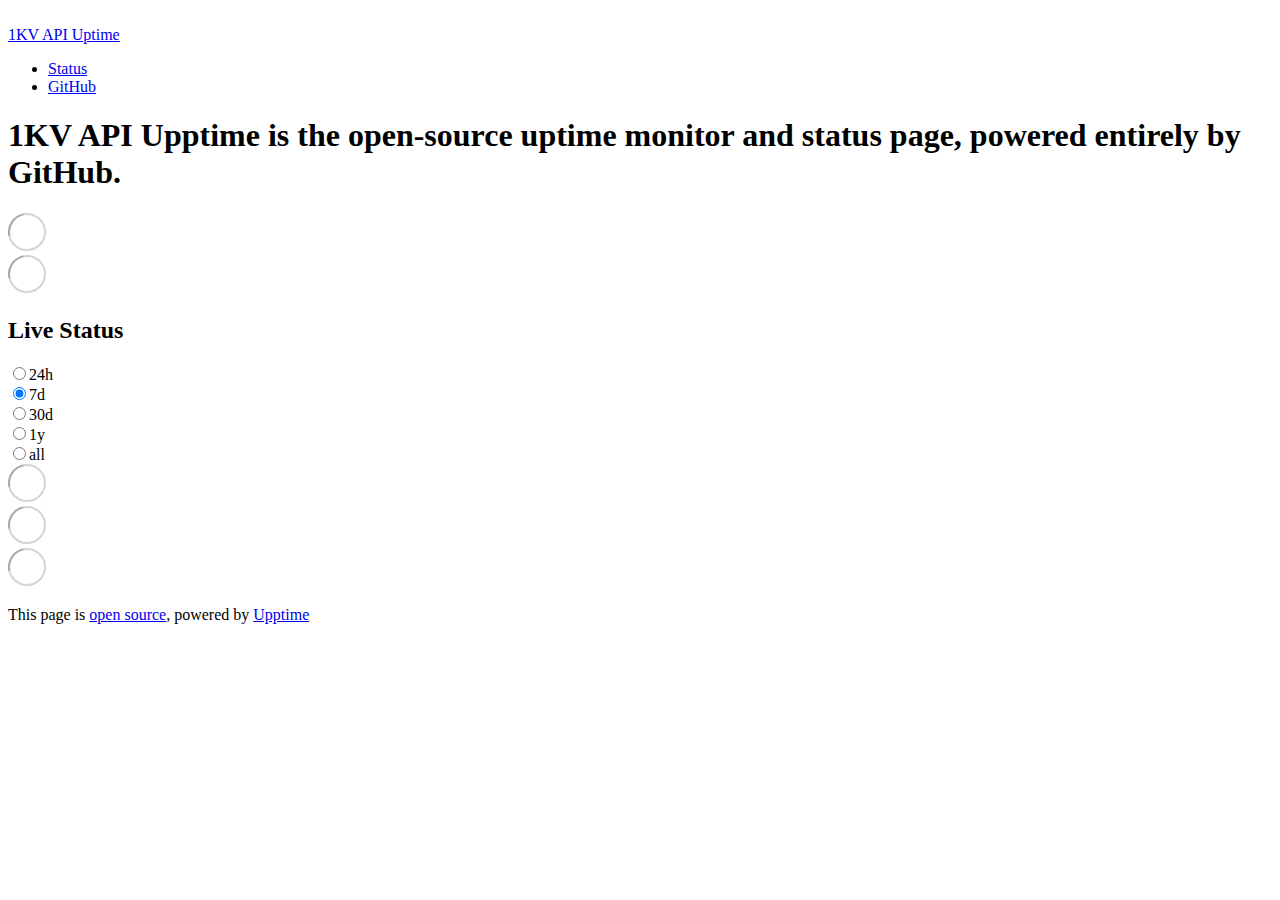
==== index.html @ 302261a5 "deploy: d3af5860ce8802b0d81b094ea4a8418383f5a706" ====
<!DOCTYPE html> <html lang=en> <head> <meta charset=utf-8> <meta content="width=device-width,initial-scale=1" name=viewport> <meta content=#333333 name=theme-color> <base href=/1KV_API/ > <link href=manifest.json rel=manifest crossorigin=use-credentials> <script>__SAPPER__={baseUrl:"/1KV_API",preloaded:[void 0,{}]};if('serviceWorker' in navigator)navigator.serviceWorker.register('/1KV_API/service-worker.js');(function(){try{eval("async function x(){}");var main="/1KV_API/client/client.c6a383c7.js"}catch(e){main="/1KV_API/client/legacy/client.73524158.js"};var s=document.createElement("script");try{new Function("if(0)import('')")();s.src=main;s.type="module";s.crossOrigin="use-credentials";}catch(e){s.src="/1KV_API/client/shimport@2.0.5.js";s.setAttribute("data-main",main);}document.head.appendChild(s);}());</script> <link href=client/client-04be1abb.css rel=stylesheet><link href=client/createOctokit-865318f3.css rel=stylesheet><link href=client/index-5f8caab7.css rel=stylesheet> <title>1KV API Uptime</title><link href=https://github.com/ccris02/1KV_API/blob/master/assets/custom-theme.css rel=stylesheet data-svelte=svelte-ri9y7q><link href=https://ccris02.github.io/1KV_API/global.css rel=stylesheet data-svelte=svelte-ri9y7q><link href=https://raw.githubusercontent.com/koj-co/upptime/master/assets/icon.svg rel=icon data-svelte=svelte-ri9y7q type=image/svg><link href=/logo-192.png rel=icon data-svelte=svelte-ri9y7q type=image/png> <link href=/1KV_API/client/client.c6a383c7.js rel=modulepreload as=script crossorigin=use-credentials><link href=/1KV_API/client/client-04be1abb.css rel=preload as=style><link href=/1KV_API/client/index.8f8a0c1b.js rel=modulepreload as=script crossorigin=use-credentials><link href=/1KV_API/client/createOctokit.52f9c322.js rel=modulepreload as=script crossorigin=use-credentials><link href=/1KV_API/client/inject_styles.803b7e80.js rel=modulepreload as=script crossorigin=use-credentials><link href=/1KV_API/client/createOctokit-865318f3.css rel=preload as=style><link href=/1KV_API/client/index-5f8caab7.css rel=preload as=style></head> <body> <div id=sapper> <nav class=svelte-a08hsz><div class="svelte-a08hsz container"><div><a href=https://ccris02.github.io/1KV_API class="svelte-a08hsz logo"><img alt="" class=svelte-a08hsz src=https://github.com/ccris02/1KV_API/blob/master/assets/VegasLifeLight.jpg> <div>1KV API Uptime</div></a></div> <ul class=svelte-a08hsz><li><a href=/1KV_API class=svelte-a08hsz>Status</a> <li><a href=https://github.com/ccris02/1KV_API class=svelte-a08hsz>GitHub</a> </li> </ul></div> </nav> <main class=container> <header class=svelte-ngkazm><h1><strong>1KV API Upptime</strong> is the open-source uptime monitor and status page, powered entirely by GitHub.</h1> </header> <section class=svelte-8lnl4f><div class="svelte-68jxue loading"><svg class=svelte-68jxue height=38 stroke=#aaa width=38 xmlns=http://www.w3.org/2000/svg><g fill=none fill-rule=evenodd><g stroke-width=2 transform="translate(1 1)"><circle cx=18 cy=18 r=18 stroke-opacity=.5></circle><path d="M36 18c0-9.94-8.06-18-18-18"><animateTransform attributeName=transform dur=1s from="0 18 18" repeatCount=indefinite to="360 18 18" type=rotate></animateTransform></path></g></g></svg></div> </section> <section class=svelte-8lnl4f><div class="svelte-68jxue loading"><svg class=svelte-68jxue height=38 stroke=#aaa width=38 xmlns=http://www.w3.org/2000/svg><g fill=none fill-rule=evenodd><g stroke-width=2 transform="translate(1 1)"><circle cx=18 cy=18 r=18 stroke-opacity=.5></circle><path d="M36 18c0-9.94-8.06-18-18-18"><animateTransform attributeName=transform dur=1s from="0 18 18" repeatCount=indefinite to="360 18 18" type=rotate></animateTransform></path></g></g></svg></div> </section> <div class="svelte-14gfn20 f changed"><h2>Live Status</h2> <form class="svelte-14gfn20 f r"><div><input class=svelte-14gfn20 id=data_day name=d type=radio value=day><label class=svelte-14gfn20 for=data_day>24h</label></div> <div><input class=svelte-14gfn20 id=data_week name=d type=radio value=week checked><label class=svelte-14gfn20 for=data_week>7d</label></div> <div><input class=svelte-14gfn20 id=data_month name=d type=radio value=month><label class=svelte-14gfn20 for=data_month>30d</label></div> <div><input class=svelte-14gfn20 id=data_year name=d type=radio value=year><label class=svelte-14gfn20 for=data_year>1y</label></div> <div><input class=svelte-14gfn20 id=data_all name=d type=radio value=all><label class=svelte-14gfn20 for=data_all>all</label></div></form></div> <section class="svelte-14gfn20 live-status"><div class="svelte-68jxue loading"><svg class=svelte-68jxue height=38 stroke=#aaa width=38 xmlns=http://www.w3.org/2000/svg><g fill=none fill-rule=evenodd><g stroke-width=2 transform="translate(1 1)"><circle cx=18 cy=18 r=18 stroke-opacity=.5></circle><path d="M36 18c0-9.94-8.06-18-18-18"><animateTransform attributeName=transform dur=1s from="0 18 18" repeatCount=indefinite to="360 18 18" type=rotate></animateTransform></path></g></g></svg></div> </section> <section><div class="svelte-68jxue loading"><svg class=svelte-68jxue height=38 stroke=#aaa width=38 xmlns=http://www.w3.org/2000/svg><g fill=none fill-rule=evenodd><g stroke-width=2 transform="translate(1 1)"><circle cx=18 cy=18 r=18 stroke-opacity=.5></circle><path d="M36 18c0-9.94-8.06-18-18-18"><animateTransform attributeName=transform dur=1s from="0 18 18" repeatCount=indefinite to="360 18 18" type=rotate></animateTransform></path></g></g></svg></div> </section> <section><div class="svelte-68jxue loading"><svg class=svelte-68jxue height=38 stroke=#aaa width=38 xmlns=http://www.w3.org/2000/svg><g fill=none fill-rule=evenodd><g stroke-width=2 transform="translate(1 1)"><circle cx=18 cy=18 r=18 stroke-opacity=.5></circle><path d="M36 18c0-9.94-8.06-18-18-18"><animateTransform attributeName=transform dur=1s from="0 18 18" repeatCount=indefinite to="360 18 18" type=rotate></animateTransform></path></g></g></svg></div></section></main> <footer class=svelte-jbr799><p>This page is <a href=https://github.com/ccris02/1KV_API>open source</a>, powered by <a href=https://upptime.js.org>Upptime</a></p> </footer></div> <script> try {
        if (typeof window !== "undefined" && window.navigator && navigator.serviceWorker) {
          navigator.serviceWorker.getRegistrations().then(function (registrations) {
            for (let registration of registrations) {
              registration.unregister();
            }
          });
        }
        if (typeof window !== "undefined" && "caches" in window) {
          caches.keys().then(function (keyList) {
            return Promise.all(
              keyList.map(function (key) {
                return caches.delete(key);
              })
            );
          });
        }
      } catch (error) {} </script>
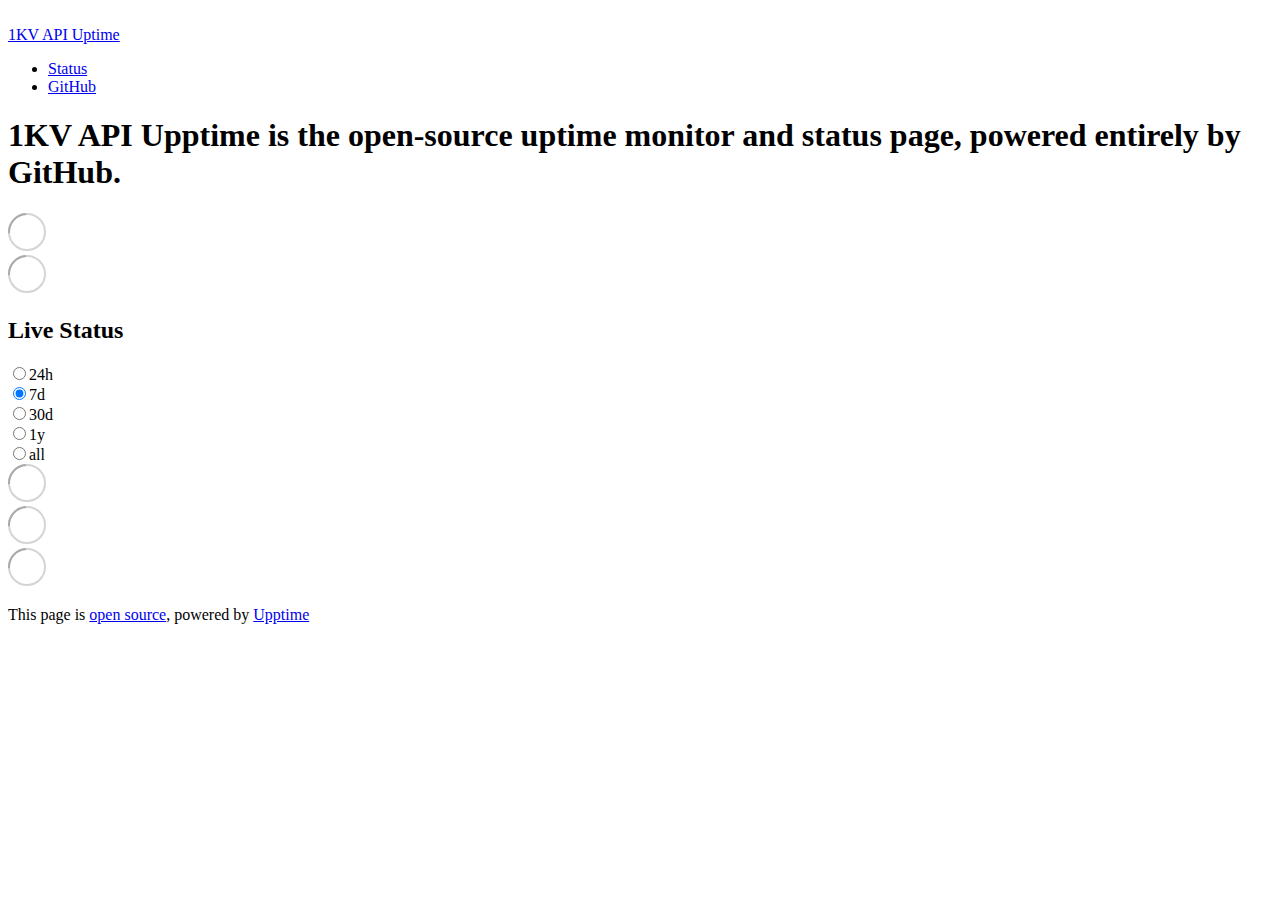
==== commit f1c07793: "deploy: 2de7457a934070a178d5dc6861db85f9eaec76ac" ====
--- a/index.html
+++ b/index.html
@@ -1,4 +1,4 @@
-<!DOCTYPE html> <html lang=en> <head> <meta charset=utf-8> <meta content="width=device-width,initial-scale=1" name=viewport> <meta content=#333333 name=theme-color> <base href=/1KV_API/ > <link href=manifest.json rel=manifest crossorigin=use-credentials> <script>__SAPPER__={baseUrl:"/1KV_API",preloaded:[void 0,{}]};if('serviceWorker' in navigator)navigator.serviceWorker.register('/1KV_API/service-worker.js');(function(){try{eval("async function x(){}");var main="/1KV_API/client/client.c6a383c7.js"}catch(e){main="/1KV_API/client/legacy/client.73524158.js"};var s=document.createElement("script");try{new Function("if(0)import('')")();s.src=main;s.type="module";s.crossOrigin="use-credentials";}catch(e){s.src="/1KV_API/client/shimport@2.0.5.js";s.setAttribute("data-main",main);}document.head.appendChild(s);}());</script> <link href=client/client-04be1abb.css rel=stylesheet><link href=client/createOctokit-865318f3.css rel=stylesheet><link href=client/index-5f8caab7.css rel=stylesheet> <title>1KV API Uptime</title><link href=https://github.com/ccris02/1KV_API/blob/master/assets/custom-theme.css rel=stylesheet data-svelte=svelte-ri9y7q><link href=https://ccris02.github.io/1KV_API/global.css rel=stylesheet data-svelte=svelte-ri9y7q><link href=https://raw.githubusercontent.com/koj-co/upptime/master/assets/icon.svg rel=icon data-svelte=svelte-ri9y7q type=image/svg><link href=/logo-192.png rel=icon data-svelte=svelte-ri9y7q type=image/png> <link href=/1KV_API/client/client.c6a383c7.js rel=modulepreload as=script crossorigin=use-credentials><link href=/1KV_API/client/client-04be1abb.css rel=preload as=style><link href=/1KV_API/client/index.8f8a0c1b.js rel=modulepreload as=script crossorigin=use-credentials><link href=/1KV_API/client/createOctokit.52f9c322.js rel=modulepreload as=script crossorigin=use-credentials><link href=/1KV_API/client/inject_styles.803b7e80.js rel=modulepreload as=script crossorigin=use-credentials><link href=/1KV_API/client/createOctokit-865318f3.css rel=preload as=style><link href=/1KV_API/client/index-5f8caab7.css rel=preload as=style></head> <body> <div id=sapper> <nav class=svelte-a08hsz><div class="svelte-a08hsz container"><div><a href=https://ccris02.github.io/1KV_API class="svelte-a08hsz logo"><img alt="" class=svelte-a08hsz src=https://github.com/ccris02/1KV_API/blob/master/assets/VegasLifeLight.jpg> <div>1KV API Uptime</div></a></div> <ul class=svelte-a08hsz><li><a href=/1KV_API class=svelte-a08hsz>Status</a> <li><a href=https://github.com/ccris02/1KV_API class=svelte-a08hsz>GitHub</a> </li> </ul></div> </nav> <main class=container> <header class=svelte-ngkazm><h1><strong>1KV API Upptime</strong> is the open-source uptime monitor and status page, powered entirely by GitHub.</h1> </header> <section class=svelte-8lnl4f><div class="svelte-68jxue loading"><svg class=svelte-68jxue height=38 stroke=#aaa width=38 xmlns=http://www.w3.org/2000/svg><g fill=none fill-rule=evenodd><g stroke-width=2 transform="translate(1 1)"><circle cx=18 cy=18 r=18 stroke-opacity=.5></circle><path d="M36 18c0-9.94-8.06-18-18-18"><animateTransform attributeName=transform dur=1s from="0 18 18" repeatCount=indefinite to="360 18 18" type=rotate></animateTransform></path></g></g></svg></div> </section> <section class=svelte-8lnl4f><div class="svelte-68jxue loading"><svg class=svelte-68jxue height=38 stroke=#aaa width=38 xmlns=http://www.w3.org/2000/svg><g fill=none fill-rule=evenodd><g stroke-width=2 transform="translate(1 1)"><circle cx=18 cy=18 r=18 stroke-opacity=.5></circle><path d="M36 18c0-9.94-8.06-18-18-18"><animateTransform attributeName=transform dur=1s from="0 18 18" repeatCount=indefinite to="360 18 18" type=rotate></animateTransform></path></g></g></svg></div> </section> <div class="svelte-14gfn20 f changed"><h2>Live Status</h2> <form class="svelte-14gfn20 f r"><div><input class=svelte-14gfn20 id=data_day name=d type=radio value=day><label class=svelte-14gfn20 for=data_day>24h</label></div> <div><input class=svelte-14gfn20 id=data_week name=d type=radio value=week checked><label class=svelte-14gfn20 for=data_week>7d</label></div> <div><input class=svelte-14gfn20 id=data_month name=d type=radio value=month><label class=svelte-14gfn20 for=data_month>30d</label></div> <div><input class=svelte-14gfn20 id=data_year name=d type=radio value=year><label class=svelte-14gfn20 for=data_year>1y</label></div> <div><input class=svelte-14gfn20 id=data_all name=d type=radio value=all><label class=svelte-14gfn20 for=data_all>all</label></div></form></div> <section class="svelte-14gfn20 live-status"><div class="svelte-68jxue loading"><svg class=svelte-68jxue height=38 stroke=#aaa width=38 xmlns=http://www.w3.org/2000/svg><g fill=none fill-rule=evenodd><g stroke-width=2 transform="translate(1 1)"><circle cx=18 cy=18 r=18 stroke-opacity=.5></circle><path d="M36 18c0-9.94-8.06-18-18-18"><animateTransform attributeName=transform dur=1s from="0 18 18" repeatCount=indefinite to="360 18 18" type=rotate></animateTransform></path></g></g></svg></div> </section> <section><div class="svelte-68jxue loading"><svg class=svelte-68jxue height=38 stroke=#aaa width=38 xmlns=http://www.w3.org/2000/svg><g fill=none fill-rule=evenodd><g stroke-width=2 transform="translate(1 1)"><circle cx=18 cy=18 r=18 stroke-opacity=.5></circle><path d="M36 18c0-9.94-8.06-18-18-18"><animateTransform attributeName=transform dur=1s from="0 18 18" repeatCount=indefinite to="360 18 18" type=rotate></animateTransform></path></g></g></svg></div> </section> <section><div class="svelte-68jxue loading"><svg class=svelte-68jxue height=38 stroke=#aaa width=38 xmlns=http://www.w3.org/2000/svg><g fill=none fill-rule=evenodd><g stroke-width=2 transform="translate(1 1)"><circle cx=18 cy=18 r=18 stroke-opacity=.5></circle><path d="M36 18c0-9.94-8.06-18-18-18"><animateTransform attributeName=transform dur=1s from="0 18 18" repeatCount=indefinite to="360 18 18" type=rotate></animateTransform></path></g></g></svg></div></section></main> <footer class=svelte-jbr799><p>This page is <a href=https://github.com/ccris02/1KV_API>open source</a>, powered by <a href=https://upptime.js.org>Upptime</a></p> </footer></div> <script> try {
+<!DOCTYPE html> <html lang=en> <head> <meta charset=utf-8> <meta content="width=device-width,initial-scale=1" name=viewport> <meta content=#333333 name=theme-color> <base href=/1KV_API/ > <link href=manifest.json rel=manifest crossorigin=use-credentials> <script>__SAPPER__={baseUrl:"/1KV_API",preloaded:[void 0,{}]};if('serviceWorker' in navigator)navigator.serviceWorker.register('/1KV_API/service-worker.js');(function(){try{eval("async function x(){}");var main="/1KV_API/client/client.65318401.js"}catch(e){main="/1KV_API/client/legacy/client.8e481419.js"};var s=document.createElement("script");try{new Function("if(0)import('')")();s.src=main;s.type="module";s.crossOrigin="use-credentials";}catch(e){s.src="/1KV_API/client/shimport@2.0.5.js";s.setAttribute("data-main",main);}document.head.appendChild(s);}());</script> <link href=client/client-04be1abb.css rel=stylesheet><link href=client/createOctokit-865318f3.css rel=stylesheet><link href=client/index-5f8caab7.css rel=stylesheet> <title>1KV API Uptime</title><link href=https://github.com/ccris02/1KV_API/blob/master/assets/custom-theme.css rel=stylesheet data-svelte=svelte-ri9y7q><link href=https://ccris02.github.io/1KV_API/global.css rel=stylesheet data-svelte=svelte-ri9y7q><link href=https://raw.githubusercontent.com/koj-co/upptime/master/assets/icon.svg rel=icon data-svelte=svelte-ri9y7q type=image/svg><link href=/logo-192.png rel=icon data-svelte=svelte-ri9y7q type=image/png> <link href=/1KV_API/client/client.65318401.js rel=modulepreload as=script crossorigin=use-credentials><link href=/1KV_API/client/client-04be1abb.css rel=preload as=style><link href=/1KV_API/client/index.6e292504.js rel=modulepreload as=script crossorigin=use-credentials><link href=/1KV_API/client/createOctokit.ecd91160.js rel=modulepreload as=script crossorigin=use-credentials><link href=/1KV_API/client/inject_styles.803b7e80.js rel=modulepreload as=script crossorigin=use-credentials><link href=/1KV_API/client/createOctokit-865318f3.css rel=preload as=style><link href=/1KV_API/client/index-5f8caab7.css rel=preload as=style></head> <body> <div id=sapper> <nav class=svelte-a08hsz><div class="svelte-a08hsz container"><div><a href=https://ccris02.github.io/1KV_API class="svelte-a08hsz logo"><img alt="" class=svelte-a08hsz src=https://github.com/ccris02/1KV_API/blob/master/assets/VegasLifeLight.jpg> <div>1KV API Uptime</div></a></div> <ul class=svelte-a08hsz><li><a href=/1KV_API class=svelte-a08hsz>Status</a> <li><a href=https://github.com/ccris02/1KV_API class=svelte-a08hsz>GitHub</a> </li> </ul></div> </nav> <main class=container> <header class=svelte-ngkazm><h1><strong>1KV API Upptime</strong> is the open-source uptime monitor and status page, powered entirely by GitHub.</h1> </header> <section class=svelte-8lnl4f><div class="svelte-68jxue loading"><svg class=svelte-68jxue height=38 stroke=#aaa width=38 xmlns=http://www.w3.org/2000/svg><g fill=none fill-rule=evenodd><g stroke-width=2 transform="translate(1 1)"><circle cx=18 cy=18 r=18 stroke-opacity=.5></circle><path d="M36 18c0-9.94-8.06-18-18-18"><animateTransform attributeName=transform dur=1s from="0 18 18" repeatCount=indefinite to="360 18 18" type=rotate></animateTransform></path></g></g></svg></div> </section> <section class=svelte-8lnl4f><div class="svelte-68jxue loading"><svg class=svelte-68jxue height=38 stroke=#aaa width=38 xmlns=http://www.w3.org/2000/svg><g fill=none fill-rule=evenodd><g stroke-width=2 transform="translate(1 1)"><circle cx=18 cy=18 r=18 stroke-opacity=.5></circle><path d="M36 18c0-9.94-8.06-18-18-18"><animateTransform attributeName=transform dur=1s from="0 18 18" repeatCount=indefinite to="360 18 18" type=rotate></animateTransform></path></g></g></svg></div> </section> <div class="svelte-14gfn20 f changed"><h2>Live Status</h2> <form class="svelte-14gfn20 f r"><div><input class=svelte-14gfn20 id=data_day name=d type=radio value=day><label class=svelte-14gfn20 for=data_day>24h</label></div> <div><input class=svelte-14gfn20 id=data_week name=d type=radio value=week checked><label class=svelte-14gfn20 for=data_week>7d</label></div> <div><input class=svelte-14gfn20 id=data_month name=d type=radio value=month><label class=svelte-14gfn20 for=data_month>30d</label></div> <div><input class=svelte-14gfn20 id=data_year name=d type=radio value=year><label class=svelte-14gfn20 for=data_year>1y</label></div> <div><input class=svelte-14gfn20 id=data_all name=d type=radio value=all><label class=svelte-14gfn20 for=data_all>all</label></div></form></div> <section class="svelte-14gfn20 live-status"><div class="svelte-68jxue loading"><svg class=svelte-68jxue height=38 stroke=#aaa width=38 xmlns=http://www.w3.org/2000/svg><g fill=none fill-rule=evenodd><g stroke-width=2 transform="translate(1 1)"><circle cx=18 cy=18 r=18 stroke-opacity=.5></circle><path d="M36 18c0-9.94-8.06-18-18-18"><animateTransform attributeName=transform dur=1s from="0 18 18" repeatCount=indefinite to="360 18 18" type=rotate></animateTransform></path></g></g></svg></div> </section> <section><div class="svelte-68jxue loading"><svg class=svelte-68jxue height=38 stroke=#aaa width=38 xmlns=http://www.w3.org/2000/svg><g fill=none fill-rule=evenodd><g stroke-width=2 transform="translate(1 1)"><circle cx=18 cy=18 r=18 stroke-opacity=.5></circle><path d="M36 18c0-9.94-8.06-18-18-18"><animateTransform attributeName=transform dur=1s from="0 18 18" repeatCount=indefinite to="360 18 18" type=rotate></animateTransform></path></g></g></svg></div> </section> <section><div class="svelte-68jxue loading"><svg class=svelte-68jxue height=38 stroke=#aaa width=38 xmlns=http://www.w3.org/2000/svg><g fill=none fill-rule=evenodd><g stroke-width=2 transform="translate(1 1)"><circle cx=18 cy=18 r=18 stroke-opacity=.5></circle><path d="M36 18c0-9.94-8.06-18-18-18"><animateTransform attributeName=transform dur=1s from="0 18 18" repeatCount=indefinite to="360 18 18" type=rotate></animateTransform></path></g></g></svg></div></section></main> <footer class=svelte-jbr799><p>This page is <a href=https://github.com/ccris02/1KV_API>open source</a>, powered by <a href=https://upptime.js.org>Upptime</a></p> </footer></div> <script> try {
         if (typeof window !== "undefined" && window.navigator && navigator.serviceWorker) {
           navigator.serviceWorker.getRegistrations().then(function (registrations) {
             for (let registration of registrations) {
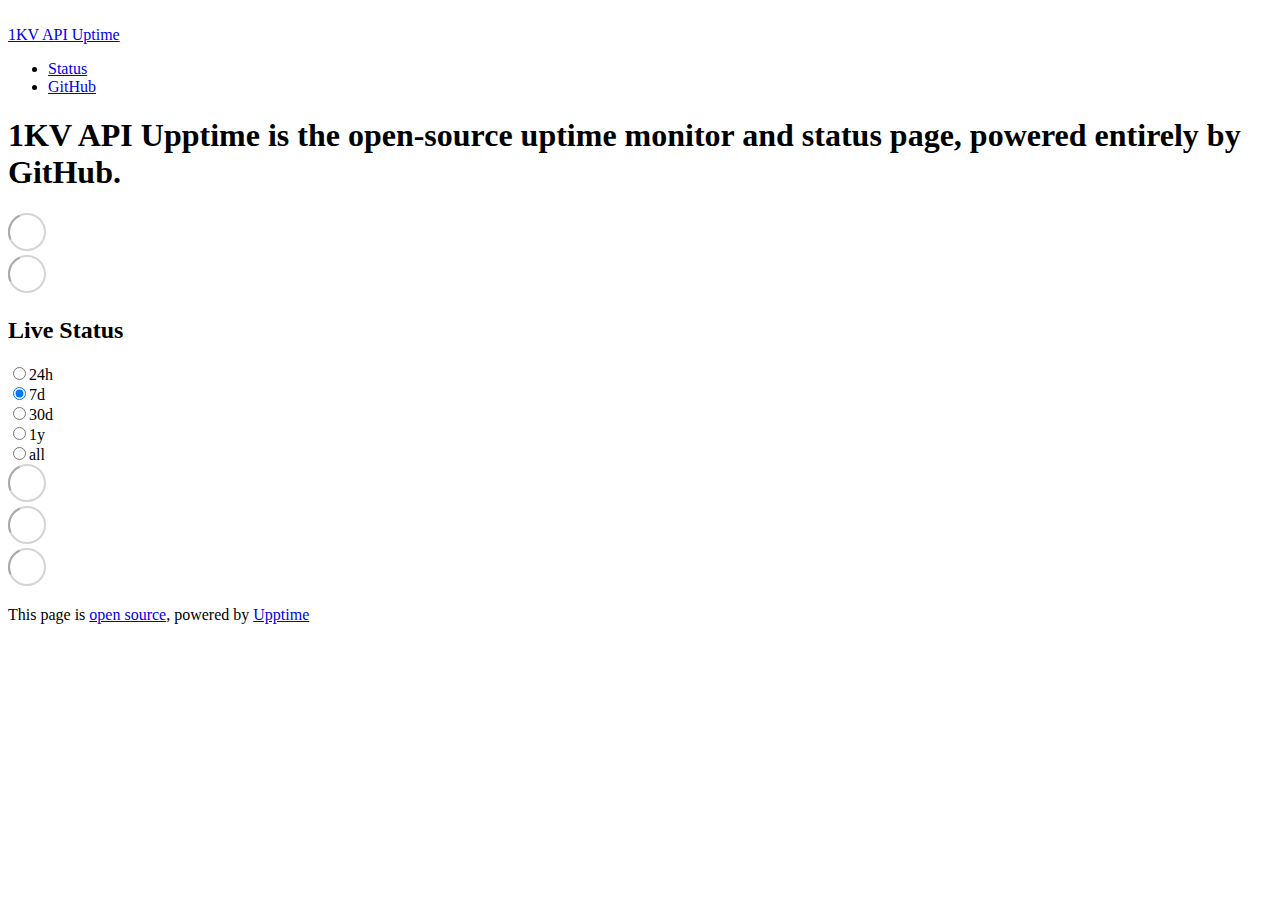
==== commit 70b12854: "deploy: 059b6af3a57c4b5774d7b518dfdc7ef0c3031c51" ====
--- a/index.html
+++ b/index.html
@@ -1,4 +1,4 @@
-<!DOCTYPE html> <html lang=en> <head> <meta charset=utf-8> <meta content="width=device-width,initial-scale=1" name=viewport> <meta content=#333333 name=theme-color> <base href=/1KV_API/ > <link href=manifest.json rel=manifest crossorigin=use-credentials> <script>__SAPPER__={baseUrl:"/1KV_API",preloaded:[void 0,{}]};if('serviceWorker' in navigator)navigator.serviceWorker.register('/1KV_API/service-worker.js');(function(){try{eval("async function x(){}");var main="/1KV_API/client/client.65318401.js"}catch(e){main="/1KV_API/client/legacy/client.8e481419.js"};var s=document.createElement("script");try{new Function("if(0)import('')")();s.src=main;s.type="module";s.crossOrigin="use-credentials";}catch(e){s.src="/1KV_API/client/shimport@2.0.5.js";s.setAttribute("data-main",main);}document.head.appendChild(s);}());</script> <link href=client/client-04be1abb.css rel=stylesheet><link href=client/createOctokit-865318f3.css rel=stylesheet><link href=client/index-5f8caab7.css rel=stylesheet> <title>1KV API Uptime</title><link href=https://github.com/ccris02/1KV_API/blob/master/assets/custom-theme.css rel=stylesheet data-svelte=svelte-ri9y7q><link href=https://ccris02.github.io/1KV_API/global.css rel=stylesheet data-svelte=svelte-ri9y7q><link href=https://raw.githubusercontent.com/koj-co/upptime/master/assets/icon.svg rel=icon data-svelte=svelte-ri9y7q type=image/svg><link href=/logo-192.png rel=icon data-svelte=svelte-ri9y7q type=image/png> <link href=/1KV_API/client/client.65318401.js rel=modulepreload as=script crossorigin=use-credentials><link href=/1KV_API/client/client-04be1abb.css rel=preload as=style><link href=/1KV_API/client/index.6e292504.js rel=modulepreload as=script crossorigin=use-credentials><link href=/1KV_API/client/createOctokit.ecd91160.js rel=modulepreload as=script crossorigin=use-credentials><link href=/1KV_API/client/inject_styles.803b7e80.js rel=modulepreload as=script crossorigin=use-credentials><link href=/1KV_API/client/createOctokit-865318f3.css rel=preload as=style><link href=/1KV_API/client/index-5f8caab7.css rel=preload as=style></head> <body> <div id=sapper> <nav class=svelte-a08hsz><div class="svelte-a08hsz container"><div><a href=https://ccris02.github.io/1KV_API class="svelte-a08hsz logo"><img alt="" class=svelte-a08hsz src=https://github.com/ccris02/1KV_API/blob/master/assets/VegasLifeLight.jpg> <div>1KV API Uptime</div></a></div> <ul class=svelte-a08hsz><li><a href=/1KV_API class=svelte-a08hsz>Status</a> <li><a href=https://github.com/ccris02/1KV_API class=svelte-a08hsz>GitHub</a> </li> </ul></div> </nav> <main class=container> <header class=svelte-ngkazm><h1><strong>1KV API Upptime</strong> is the open-source uptime monitor and status page, powered entirely by GitHub.</h1> </header> <section class=svelte-8lnl4f><div class="svelte-68jxue loading"><svg class=svelte-68jxue height=38 stroke=#aaa width=38 xmlns=http://www.w3.org/2000/svg><g fill=none fill-rule=evenodd><g stroke-width=2 transform="translate(1 1)"><circle cx=18 cy=18 r=18 stroke-opacity=.5></circle><path d="M36 18c0-9.94-8.06-18-18-18"><animateTransform attributeName=transform dur=1s from="0 18 18" repeatCount=indefinite to="360 18 18" type=rotate></animateTransform></path></g></g></svg></div> </section> <section class=svelte-8lnl4f><div class="svelte-68jxue loading"><svg class=svelte-68jxue height=38 stroke=#aaa width=38 xmlns=http://www.w3.org/2000/svg><g fill=none fill-rule=evenodd><g stroke-width=2 transform="translate(1 1)"><circle cx=18 cy=18 r=18 stroke-opacity=.5></circle><path d="M36 18c0-9.94-8.06-18-18-18"><animateTransform attributeName=transform dur=1s from="0 18 18" repeatCount=indefinite to="360 18 18" type=rotate></animateTransform></path></g></g></svg></div> </section> <div class="svelte-14gfn20 f changed"><h2>Live Status</h2> <form class="svelte-14gfn20 f r"><div><input class=svelte-14gfn20 id=data_day name=d type=radio value=day><label class=svelte-14gfn20 for=data_day>24h</label></div> <div><input class=svelte-14gfn20 id=data_week name=d type=radio value=week checked><label class=svelte-14gfn20 for=data_week>7d</label></div> <div><input class=svelte-14gfn20 id=data_month name=d type=radio value=month><label class=svelte-14gfn20 for=data_month>30d</label></div> <div><input class=svelte-14gfn20 id=data_year name=d type=radio value=year><label class=svelte-14gfn20 for=data_year>1y</label></div> <div><input class=svelte-14gfn20 id=data_all name=d type=radio value=all><label class=svelte-14gfn20 for=data_all>all</label></div></form></div> <section class="svelte-14gfn20 live-status"><div class="svelte-68jxue loading"><svg class=svelte-68jxue height=38 stroke=#aaa width=38 xmlns=http://www.w3.org/2000/svg><g fill=none fill-rule=evenodd><g stroke-width=2 transform="translate(1 1)"><circle cx=18 cy=18 r=18 stroke-opacity=.5></circle><path d="M36 18c0-9.94-8.06-18-18-18"><animateTransform attributeName=transform dur=1s from="0 18 18" repeatCount=indefinite to="360 18 18" type=rotate></animateTransform></path></g></g></svg></div> </section> <section><div class="svelte-68jxue loading"><svg class=svelte-68jxue height=38 stroke=#aaa width=38 xmlns=http://www.w3.org/2000/svg><g fill=none fill-rule=evenodd><g stroke-width=2 transform="translate(1 1)"><circle cx=18 cy=18 r=18 stroke-opacity=.5></circle><path d="M36 18c0-9.94-8.06-18-18-18"><animateTransform attributeName=transform dur=1s from="0 18 18" repeatCount=indefinite to="360 18 18" type=rotate></animateTransform></path></g></g></svg></div> </section> <section><div class="svelte-68jxue loading"><svg class=svelte-68jxue height=38 stroke=#aaa width=38 xmlns=http://www.w3.org/2000/svg><g fill=none fill-rule=evenodd><g stroke-width=2 transform="translate(1 1)"><circle cx=18 cy=18 r=18 stroke-opacity=.5></circle><path d="M36 18c0-9.94-8.06-18-18-18"><animateTransform attributeName=transform dur=1s from="0 18 18" repeatCount=indefinite to="360 18 18" type=rotate></animateTransform></path></g></g></svg></div></section></main> <footer class=svelte-jbr799><p>This page is <a href=https://github.com/ccris02/1KV_API>open source</a>, powered by <a href=https://upptime.js.org>Upptime</a></p> </footer></div> <script> try {
+<!DOCTYPE html> <html lang=en> <head> <meta charset=utf-8> <meta content="width=device-width,initial-scale=1" name=viewport> <meta content=#333333 name=theme-color> <base href=/1KV_API/ > <link href=manifest.json rel=manifest crossorigin=use-credentials> <script>__SAPPER__={baseUrl:"/1KV_API",preloaded:[void 0,{}]};if('serviceWorker' in navigator)navigator.serviceWorker.register('/1KV_API/service-worker.js');(function(){try{eval("async function x(){}");var main="/1KV_API/client/client.7f2930b5.js"}catch(e){main="/1KV_API/client/legacy/client.fbbf4339.js"};var s=document.createElement("script");try{new Function("if(0)import('')")();s.src=main;s.type="module";s.crossOrigin="use-credentials";}catch(e){s.src="/1KV_API/client/shimport@2.0.5.js";s.setAttribute("data-main",main);}document.head.appendChild(s);}());</script> <link href=client/client-04be1abb.css rel=stylesheet><link href=client/createOctokit-865318f3.css rel=stylesheet><link href=client/index-5f8caab7.css rel=stylesheet> <title>1KV API Uptime</title><link href=https://github.com/ccris02/1KV_API/master/assets/custom-theme.css rel=stylesheet data-svelte=svelte-ri9y7q><link href=https://ccris02.github.io/1KV_API/global.css rel=stylesheet data-svelte=svelte-ri9y7q><link href=https://raw.githubusercontent.com/koj-co/upptime/master/assets/icon.svg rel=icon data-svelte=svelte-ri9y7q type=image/svg><link href=/logo-192.png rel=icon data-svelte=svelte-ri9y7q type=image/png> <link href=/1KV_API/client/client.7f2930b5.js rel=modulepreload as=script crossorigin=use-credentials><link href=/1KV_API/client/client-04be1abb.css rel=preload as=style><link href=/1KV_API/client/index.87167e87.js rel=modulepreload as=script crossorigin=use-credentials><link href=/1KV_API/client/createOctokit.ba309ac0.js rel=modulepreload as=script crossorigin=use-credentials><link href=/1KV_API/client/inject_styles.803b7e80.js rel=modulepreload as=script crossorigin=use-credentials><link href=/1KV_API/client/createOctokit-865318f3.css rel=preload as=style><link href=/1KV_API/client/index-5f8caab7.css rel=preload as=style></head> <body> <div id=sapper> <nav class=svelte-a08hsz><div class="svelte-a08hsz container"><div><a href=https://ccris02.github.io/1KV_API class="svelte-a08hsz logo"><img alt="" class=svelte-a08hsz src=https://github.com/ccris02/1KV_API/master/assets/VegasLifeLight.jpg> <div>1KV API Uptime</div></a></div> <ul class=svelte-a08hsz><li><a href=/1KV_API class=svelte-a08hsz>Status</a> <li><a href=https://github.com/ccris02/1KV_API class=svelte-a08hsz>GitHub</a> </li> </ul></div> </nav> <main class=container> <header class=svelte-ngkazm><h1><strong>1KV API Upptime</strong> is the open-source uptime monitor and status page, powered entirely by GitHub.</h1> </header> <section class=svelte-8lnl4f><div class="svelte-68jxue loading"><svg class=svelte-68jxue height=38 stroke=#aaa width=38 xmlns=http://www.w3.org/2000/svg><g fill=none fill-rule=evenodd><g stroke-width=2 transform="translate(1 1)"><circle cx=18 cy=18 r=18 stroke-opacity=.5></circle><path d="M36 18c0-9.94-8.06-18-18-18"><animateTransform attributeName=transform dur=1s from="0 18 18" repeatCount=indefinite to="360 18 18" type=rotate></animateTransform></path></g></g></svg></div> </section> <section class=svelte-8lnl4f><div class="svelte-68jxue loading"><svg class=svelte-68jxue height=38 stroke=#aaa width=38 xmlns=http://www.w3.org/2000/svg><g fill=none fill-rule=evenodd><g stroke-width=2 transform="translate(1 1)"><circle cx=18 cy=18 r=18 stroke-opacity=.5></circle><path d="M36 18c0-9.94-8.06-18-18-18"><animateTransform attributeName=transform dur=1s from="0 18 18" repeatCount=indefinite to="360 18 18" type=rotate></animateTransform></path></g></g></svg></div> </section> <div class="svelte-14gfn20 f changed"><h2>Live Status</h2> <form class="svelte-14gfn20 f r"><div><input class=svelte-14gfn20 id=data_day name=d type=radio value=day><label class=svelte-14gfn20 for=data_day>24h</label></div> <div><input class=svelte-14gfn20 id=data_week name=d type=radio value=week checked><label class=svelte-14gfn20 for=data_week>7d</label></div> <div><input class=svelte-14gfn20 id=data_month name=d type=radio value=month><label class=svelte-14gfn20 for=data_month>30d</label></div> <div><input class=svelte-14gfn20 id=data_year name=d type=radio value=year><label class=svelte-14gfn20 for=data_year>1y</label></div> <div><input class=svelte-14gfn20 id=data_all name=d type=radio value=all><label class=svelte-14gfn20 for=data_all>all</label></div></form></div> <section class="svelte-14gfn20 live-status"><div class="svelte-68jxue loading"><svg class=svelte-68jxue height=38 stroke=#aaa width=38 xmlns=http://www.w3.org/2000/svg><g fill=none fill-rule=evenodd><g stroke-width=2 transform="translate(1 1)"><circle cx=18 cy=18 r=18 stroke-opacity=.5></circle><path d="M36 18c0-9.94-8.06-18-18-18"><animateTransform attributeName=transform dur=1s from="0 18 18" repeatCount=indefinite to="360 18 18" type=rotate></animateTransform></path></g></g></svg></div> </section> <section><div class="svelte-68jxue loading"><svg class=svelte-68jxue height=38 stroke=#aaa width=38 xmlns=http://www.w3.org/2000/svg><g fill=none fill-rule=evenodd><g stroke-width=2 transform="translate(1 1)"><circle cx=18 cy=18 r=18 stroke-opacity=.5></circle><path d="M36 18c0-9.94-8.06-18-18-18"><animateTransform attributeName=transform dur=1s from="0 18 18" repeatCount=indefinite to="360 18 18" type=rotate></animateTransform></path></g></g></svg></div> </section> <section><div class="svelte-68jxue loading"><svg class=svelte-68jxue height=38 stroke=#aaa width=38 xmlns=http://www.w3.org/2000/svg><g fill=none fill-rule=evenodd><g stroke-width=2 transform="translate(1 1)"><circle cx=18 cy=18 r=18 stroke-opacity=.5></circle><path d="M36 18c0-9.94-8.06-18-18-18"><animateTransform attributeName=transform dur=1s from="0 18 18" repeatCount=indefinite to="360 18 18" type=rotate></animateTransform></path></g></g></svg></div></section></main> <footer class=svelte-jbr799><p>This page is <a href=https://github.com/ccris02/1KV_API>open source</a>, powered by <a href=https://upptime.js.org>Upptime</a></p> </footer></div> <script> try {
         if (typeof window !== "undefined" && window.navigator && navigator.serviceWorker) {
           navigator.serviceWorker.getRegistrations().then(function (registrations) {
             for (let registration of registrations) {
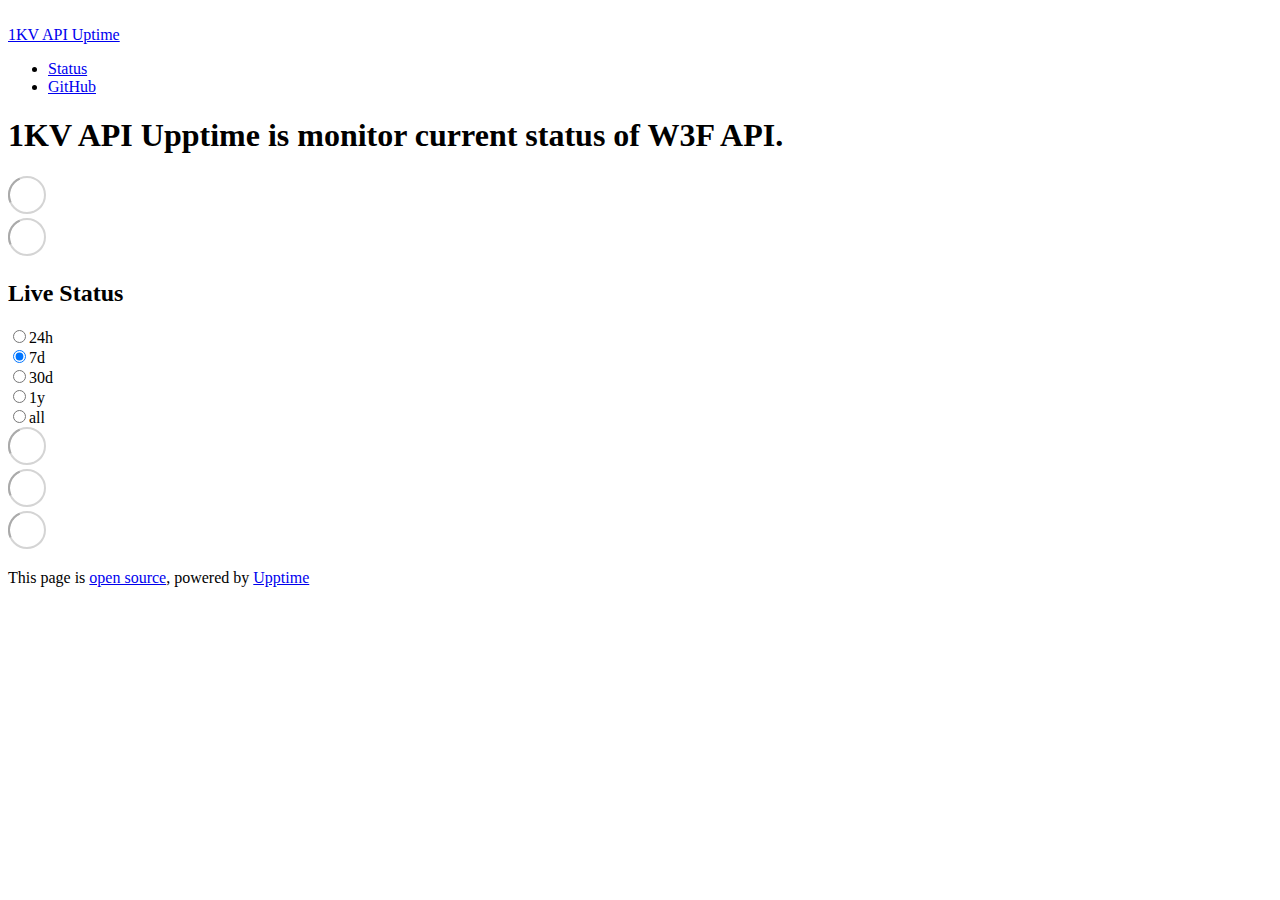
==== commit 11a1607e: "deploy: ebe25f2cf39e7c7fda4778bc82780c603511c3aa" ====
--- a/index.html
+++ b/index.html
@@ -1,4 +1,4 @@
-<!DOCTYPE html> <html lang=en> <head> <meta charset=utf-8> <meta content="width=device-width,initial-scale=1" name=viewport> <meta content=#333333 name=theme-color> <base href=/1KV_API/ > <link href=manifest.json rel=manifest crossorigin=use-credentials> <script>__SAPPER__={baseUrl:"/1KV_API",preloaded:[void 0,{}]};if('serviceWorker' in navigator)navigator.serviceWorker.register('/1KV_API/service-worker.js');(function(){try{eval("async function x(){}");var main="/1KV_API/client/client.7f2930b5.js"}catch(e){main="/1KV_API/client/legacy/client.fbbf4339.js"};var s=document.createElement("script");try{new Function("if(0)import('')")();s.src=main;s.type="module";s.crossOrigin="use-credentials";}catch(e){s.src="/1KV_API/client/shimport@2.0.5.js";s.setAttribute("data-main",main);}document.head.appendChild(s);}());</script> <link href=client/client-04be1abb.css rel=stylesheet><link href=client/createOctokit-865318f3.css rel=stylesheet><link href=client/index-5f8caab7.css rel=stylesheet> <title>1KV API Uptime</title><link href=https://github.com/ccris02/1KV_API/master/assets/custom-theme.css rel=stylesheet data-svelte=svelte-ri9y7q><link href=https://ccris02.github.io/1KV_API/global.css rel=stylesheet data-svelte=svelte-ri9y7q><link href=https://raw.githubusercontent.com/koj-co/upptime/master/assets/icon.svg rel=icon data-svelte=svelte-ri9y7q type=image/svg><link href=/logo-192.png rel=icon data-svelte=svelte-ri9y7q type=image/png> <link href=/1KV_API/client/client.7f2930b5.js rel=modulepreload as=script crossorigin=use-credentials><link href=/1KV_API/client/client-04be1abb.css rel=preload as=style><link href=/1KV_API/client/index.87167e87.js rel=modulepreload as=script crossorigin=use-credentials><link href=/1KV_API/client/createOctokit.ba309ac0.js rel=modulepreload as=script crossorigin=use-credentials><link href=/1KV_API/client/inject_styles.803b7e80.js rel=modulepreload as=script crossorigin=use-credentials><link href=/1KV_API/client/createOctokit-865318f3.css rel=preload as=style><link href=/1KV_API/client/index-5f8caab7.css rel=preload as=style></head> <body> <div id=sapper> <nav class=svelte-a08hsz><div class="svelte-a08hsz container"><div><a href=https://ccris02.github.io/1KV_API class="svelte-a08hsz logo"><img alt="" class=svelte-a08hsz src=https://github.com/ccris02/1KV_API/master/assets/VegasLifeLight.jpg> <div>1KV API Uptime</div></a></div> <ul class=svelte-a08hsz><li><a href=/1KV_API class=svelte-a08hsz>Status</a> <li><a href=https://github.com/ccris02/1KV_API class=svelte-a08hsz>GitHub</a> </li> </ul></div> </nav> <main class=container> <header class=svelte-ngkazm><h1><strong>1KV API Upptime</strong> is the open-source uptime monitor and status page, powered entirely by GitHub.</h1> </header> <section class=svelte-8lnl4f><div class="svelte-68jxue loading"><svg class=svelte-68jxue height=38 stroke=#aaa width=38 xmlns=http://www.w3.org/2000/svg><g fill=none fill-rule=evenodd><g stroke-width=2 transform="translate(1 1)"><circle cx=18 cy=18 r=18 stroke-opacity=.5></circle><path d="M36 18c0-9.94-8.06-18-18-18"><animateTransform attributeName=transform dur=1s from="0 18 18" repeatCount=indefinite to="360 18 18" type=rotate></animateTransform></path></g></g></svg></div> </section> <section class=svelte-8lnl4f><div class="svelte-68jxue loading"><svg class=svelte-68jxue height=38 stroke=#aaa width=38 xmlns=http://www.w3.org/2000/svg><g fill=none fill-rule=evenodd><g stroke-width=2 transform="translate(1 1)"><circle cx=18 cy=18 r=18 stroke-opacity=.5></circle><path d="M36 18c0-9.94-8.06-18-18-18"><animateTransform attributeName=transform dur=1s from="0 18 18" repeatCount=indefinite to="360 18 18" type=rotate></animateTransform></path></g></g></svg></div> </section> <div class="svelte-14gfn20 f changed"><h2>Live Status</h2> <form class="svelte-14gfn20 f r"><div><input class=svelte-14gfn20 id=data_day name=d type=radio value=day><label class=svelte-14gfn20 for=data_day>24h</label></div> <div><input class=svelte-14gfn20 id=data_week name=d type=radio value=week checked><label class=svelte-14gfn20 for=data_week>7d</label></div> <div><input class=svelte-14gfn20 id=data_month name=d type=radio value=month><label class=svelte-14gfn20 for=data_month>30d</label></div> <div><input class=svelte-14gfn20 id=data_year name=d type=radio value=year><label class=svelte-14gfn20 for=data_year>1y</label></div> <div><input class=svelte-14gfn20 id=data_all name=d type=radio value=all><label class=svelte-14gfn20 for=data_all>all</label></div></form></div> <section class="svelte-14gfn20 live-status"><div class="svelte-68jxue loading"><svg class=svelte-68jxue height=38 stroke=#aaa width=38 xmlns=http://www.w3.org/2000/svg><g fill=none fill-rule=evenodd><g stroke-width=2 transform="translate(1 1)"><circle cx=18 cy=18 r=18 stroke-opacity=.5></circle><path d="M36 18c0-9.94-8.06-18-18-18"><animateTransform attributeName=transform dur=1s from="0 18 18" repeatCount=indefinite to="360 18 18" type=rotate></animateTransform></path></g></g></svg></div> </section> <section><div class="svelte-68jxue loading"><svg class=svelte-68jxue height=38 stroke=#aaa width=38 xmlns=http://www.w3.org/2000/svg><g fill=none fill-rule=evenodd><g stroke-width=2 transform="translate(1 1)"><circle cx=18 cy=18 r=18 stroke-opacity=.5></circle><path d="M36 18c0-9.94-8.06-18-18-18"><animateTransform attributeName=transform dur=1s from="0 18 18" repeatCount=indefinite to="360 18 18" type=rotate></animateTransform></path></g></g></svg></div> </section> <section><div class="svelte-68jxue loading"><svg class=svelte-68jxue height=38 stroke=#aaa width=38 xmlns=http://www.w3.org/2000/svg><g fill=none fill-rule=evenodd><g stroke-width=2 transform="translate(1 1)"><circle cx=18 cy=18 r=18 stroke-opacity=.5></circle><path d="M36 18c0-9.94-8.06-18-18-18"><animateTransform attributeName=transform dur=1s from="0 18 18" repeatCount=indefinite to="360 18 18" type=rotate></animateTransform></path></g></g></svg></div></section></main> <footer class=svelte-jbr799><p>This page is <a href=https://github.com/ccris02/1KV_API>open source</a>, powered by <a href=https://upptime.js.org>Upptime</a></p> </footer></div> <script> try {
+<!DOCTYPE html> <html lang=en> <head> <meta charset=utf-8> <meta content="width=device-width,initial-scale=1" name=viewport> <meta content=#333333 name=theme-color> <base href=/1KV_API/ > <link href=manifest.json rel=manifest crossorigin=use-credentials> <script>__SAPPER__={baseUrl:"/1KV_API",preloaded:[void 0,{}]};if('serviceWorker' in navigator)navigator.serviceWorker.register('/1KV_API/service-worker.js');(function(){try{eval("async function x(){}");var main="/1KV_API/client/client.ec56cc36.js"}catch(e){main="/1KV_API/client/legacy/client.abc36fbf.js"};var s=document.createElement("script");try{new Function("if(0)import('')")();s.src=main;s.type="module";s.crossOrigin="use-credentials";}catch(e){s.src="/1KV_API/client/shimport@2.0.5.js";s.setAttribute("data-main",main);}document.head.appendChild(s);}());</script> <link href=client/client-04be1abb.css rel=stylesheet><link href=client/createOctokit-865318f3.css rel=stylesheet><link href=client/index-5f8caab7.css rel=stylesheet> <title>1KV API Uptime</title><link href=https://ccris02.github.io/1KV_API/themes/dark.css rel=stylesheet data-svelte=svelte-ri9y7q><link href=https://ccris02.github.io/1KV_API/global.css rel=stylesheet data-svelte=svelte-ri9y7q><link href=https://raw.githubusercontent.com/koj-co/upptime/master/assets/icon.svg rel=icon data-svelte=svelte-ri9y7q type=image/svg><link href=/logo-192.png rel=icon data-svelte=svelte-ri9y7q type=image/png> <link href=/1KV_API/client/client.ec56cc36.js rel=modulepreload as=script crossorigin=use-credentials><link href=/1KV_API/client/client-04be1abb.css rel=preload as=style><link href=/1KV_API/client/index.3ffd2d5c.js rel=modulepreload as=script crossorigin=use-credentials><link href=/1KV_API/client/createOctokit.47d67f77.js rel=modulepreload as=script crossorigin=use-credentials><link href=/1KV_API/client/inject_styles.803b7e80.js rel=modulepreload as=script crossorigin=use-credentials><link href=/1KV_API/client/createOctokit-865318f3.css rel=preload as=style><link href=/1KV_API/client/index-5f8caab7.css rel=preload as=style></head> <body> <div id=sapper> <nav class=svelte-a08hsz><div class="svelte-a08hsz container"><div><a href=https://ccris02.github.io/1KV_API class="svelte-a08hsz logo"><img alt="" class=svelte-a08hsz src=https://raw.githubusercontent.com/ccris02/1KV_API/master/assets/VegasLifeLight.jpg> <div>1KV API Uptime</div></a></div> <ul class=svelte-a08hsz><li><a href=/1KV_API class=svelte-a08hsz>Status</a> <li><a href=https://github.com/ccris02/1KV_API class=svelte-a08hsz>GitHub</a> </li> </ul></div> </nav> <main class=container> <header class=svelte-ngkazm><h1><strong>1KV API Upptime</strong> is monitor current status of W3F API.</h1> </header> <section class=svelte-8lnl4f><div class="svelte-68jxue loading"><svg class=svelte-68jxue height=38 stroke=#aaa width=38 xmlns=http://www.w3.org/2000/svg><g fill=none fill-rule=evenodd><g stroke-width=2 transform="translate(1 1)"><circle cx=18 cy=18 r=18 stroke-opacity=.5></circle><path d="M36 18c0-9.94-8.06-18-18-18"><animateTransform attributeName=transform dur=1s from="0 18 18" repeatCount=indefinite to="360 18 18" type=rotate></animateTransform></path></g></g></svg></div> </section> <section class=svelte-8lnl4f><div class="svelte-68jxue loading"><svg class=svelte-68jxue height=38 stroke=#aaa width=38 xmlns=http://www.w3.org/2000/svg><g fill=none fill-rule=evenodd><g stroke-width=2 transform="translate(1 1)"><circle cx=18 cy=18 r=18 stroke-opacity=.5></circle><path d="M36 18c0-9.94-8.06-18-18-18"><animateTransform attributeName=transform dur=1s from="0 18 18" repeatCount=indefinite to="360 18 18" type=rotate></animateTransform></path></g></g></svg></div> </section> <div class="svelte-14gfn20 f changed"><h2>Live Status</h2> <form class="svelte-14gfn20 f r"><div><input class=svelte-14gfn20 id=data_day name=d type=radio value=day><label class=svelte-14gfn20 for=data_day>24h</label></div> <div><input class=svelte-14gfn20 id=data_week name=d type=radio value=week checked><label class=svelte-14gfn20 for=data_week>7d</label></div> <div><input class=svelte-14gfn20 id=data_month name=d type=radio value=month><label class=svelte-14gfn20 for=data_month>30d</label></div> <div><input class=svelte-14gfn20 id=data_year name=d type=radio value=year><label class=svelte-14gfn20 for=data_year>1y</label></div> <div><input class=svelte-14gfn20 id=data_all name=d type=radio value=all><label class=svelte-14gfn20 for=data_all>all</label></div></form></div> <section class="svelte-14gfn20 live-status"><div class="svelte-68jxue loading"><svg class=svelte-68jxue height=38 stroke=#aaa width=38 xmlns=http://www.w3.org/2000/svg><g fill=none fill-rule=evenodd><g stroke-width=2 transform="translate(1 1)"><circle cx=18 cy=18 r=18 stroke-opacity=.5></circle><path d="M36 18c0-9.94-8.06-18-18-18"><animateTransform attributeName=transform dur=1s from="0 18 18" repeatCount=indefinite to="360 18 18" type=rotate></animateTransform></path></g></g></svg></div> </section> <section><div class="svelte-68jxue loading"><svg class=svelte-68jxue height=38 stroke=#aaa width=38 xmlns=http://www.w3.org/2000/svg><g fill=none fill-rule=evenodd><g stroke-width=2 transform="translate(1 1)"><circle cx=18 cy=18 r=18 stroke-opacity=.5></circle><path d="M36 18c0-9.94-8.06-18-18-18"><animateTransform attributeName=transform dur=1s from="0 18 18" repeatCount=indefinite to="360 18 18" type=rotate></animateTransform></path></g></g></svg></div> </section> <section><div class="svelte-68jxue loading"><svg class=svelte-68jxue height=38 stroke=#aaa width=38 xmlns=http://www.w3.org/2000/svg><g fill=none fill-rule=evenodd><g stroke-width=2 transform="translate(1 1)"><circle cx=18 cy=18 r=18 stroke-opacity=.5></circle><path d="M36 18c0-9.94-8.06-18-18-18"><animateTransform attributeName=transform dur=1s from="0 18 18" repeatCount=indefinite to="360 18 18" type=rotate></animateTransform></path></g></g></svg></div></section></main> <footer class=svelte-jbr799><p>This page is <a href=https://github.com/ccris02/1KV_API>open source</a>, powered by <a href=https://upptime.js.org>Upptime</a></p> </footer></div> <script> try {
         if (typeof window !== "undefined" && window.navigator && navigator.serviceWorker) {
           navigator.serviceWorker.getRegistrations().then(function (registrations) {
             for (let registration of registrations) {
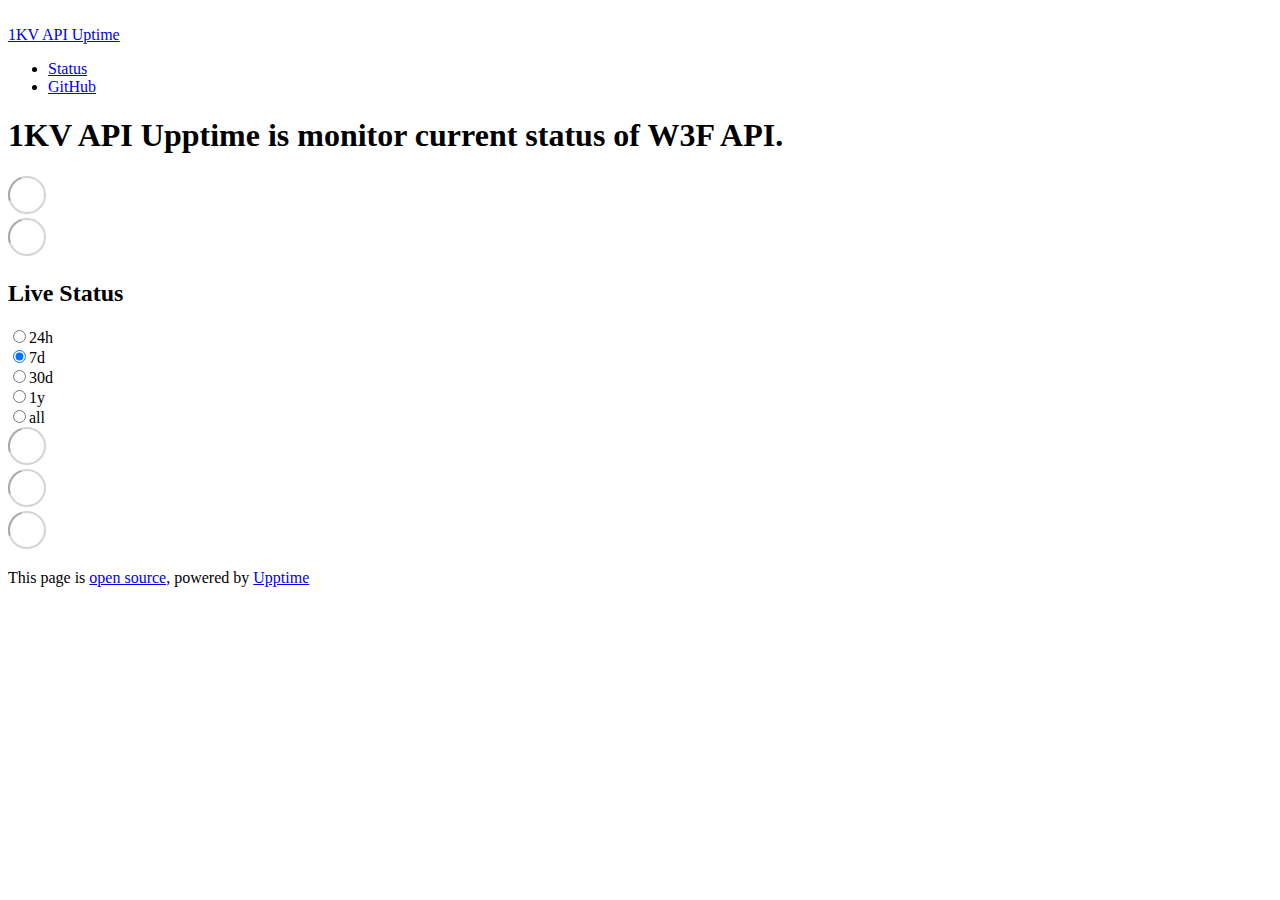
==== commit 6fa5a694: "deploy: 71fb1a5218c19ac2b345bf292601c80fbd4e83ab" ====
--- a/index.html
+++ b/index.html
@@ -1,4 +1,4 @@
-<!DOCTYPE html> <html lang=en> <head> <meta charset=utf-8> <meta content="width=device-width,initial-scale=1" name=viewport> <meta content=#333333 name=theme-color> <base href=/1KV_API/ > <link href=manifest.json rel=manifest crossorigin=use-credentials> <script>__SAPPER__={baseUrl:"/1KV_API",preloaded:[void 0,{}]};if('serviceWorker' in navigator)navigator.serviceWorker.register('/1KV_API/service-worker.js');(function(){try{eval("async function x(){}");var main="/1KV_API/client/client.ec56cc36.js"}catch(e){main="/1KV_API/client/legacy/client.abc36fbf.js"};var s=document.createElement("script");try{new Function("if(0)import('')")();s.src=main;s.type="module";s.crossOrigin="use-credentials";}catch(e){s.src="/1KV_API/client/shimport@2.0.5.js";s.setAttribute("data-main",main);}document.head.appendChild(s);}());</script> <link href=client/client-04be1abb.css rel=stylesheet><link href=client/createOctokit-865318f3.css rel=stylesheet><link href=client/index-5f8caab7.css rel=stylesheet> <title>1KV API Uptime</title><link href=https://ccris02.github.io/1KV_API/themes/dark.css rel=stylesheet data-svelte=svelte-ri9y7q><link href=https://ccris02.github.io/1KV_API/global.css rel=stylesheet data-svelte=svelte-ri9y7q><link href=https://raw.githubusercontent.com/koj-co/upptime/master/assets/icon.svg rel=icon data-svelte=svelte-ri9y7q type=image/svg><link href=/logo-192.png rel=icon data-svelte=svelte-ri9y7q type=image/png> <link href=/1KV_API/client/client.ec56cc36.js rel=modulepreload as=script crossorigin=use-credentials><link href=/1KV_API/client/client-04be1abb.css rel=preload as=style><link href=/1KV_API/client/index.3ffd2d5c.js rel=modulepreload as=script crossorigin=use-credentials><link href=/1KV_API/client/createOctokit.47d67f77.js rel=modulepreload as=script crossorigin=use-credentials><link href=/1KV_API/client/inject_styles.803b7e80.js rel=modulepreload as=script crossorigin=use-credentials><link href=/1KV_API/client/createOctokit-865318f3.css rel=preload as=style><link href=/1KV_API/client/index-5f8caab7.css rel=preload as=style></head> <body> <div id=sapper> <nav class=svelte-a08hsz><div class="svelte-a08hsz container"><div><a href=https://ccris02.github.io/1KV_API class="svelte-a08hsz logo"><img alt="" class=svelte-a08hsz src=https://raw.githubusercontent.com/ccris02/1KV_API/master/assets/VegasLifeLight.jpg> <div>1KV API Uptime</div></a></div> <ul class=svelte-a08hsz><li><a href=/1KV_API class=svelte-a08hsz>Status</a> <li><a href=https://github.com/ccris02/1KV_API class=svelte-a08hsz>GitHub</a> </li> </ul></div> </nav> <main class=container> <header class=svelte-ngkazm><h1><strong>1KV API Upptime</strong> is monitor current status of W3F API.</h1> </header> <section class=svelte-8lnl4f><div class="svelte-68jxue loading"><svg class=svelte-68jxue height=38 stroke=#aaa width=38 xmlns=http://www.w3.org/2000/svg><g fill=none fill-rule=evenodd><g stroke-width=2 transform="translate(1 1)"><circle cx=18 cy=18 r=18 stroke-opacity=.5></circle><path d="M36 18c0-9.94-8.06-18-18-18"><animateTransform attributeName=transform dur=1s from="0 18 18" repeatCount=indefinite to="360 18 18" type=rotate></animateTransform></path></g></g></svg></div> </section> <section class=svelte-8lnl4f><div class="svelte-68jxue loading"><svg class=svelte-68jxue height=38 stroke=#aaa width=38 xmlns=http://www.w3.org/2000/svg><g fill=none fill-rule=evenodd><g stroke-width=2 transform="translate(1 1)"><circle cx=18 cy=18 r=18 stroke-opacity=.5></circle><path d="M36 18c0-9.94-8.06-18-18-18"><animateTransform attributeName=transform dur=1s from="0 18 18" repeatCount=indefinite to="360 18 18" type=rotate></animateTransform></path></g></g></svg></div> </section> <div class="svelte-14gfn20 f changed"><h2>Live Status</h2> <form class="svelte-14gfn20 f r"><div><input class=svelte-14gfn20 id=data_day name=d type=radio value=day><label class=svelte-14gfn20 for=data_day>24h</label></div> <div><input class=svelte-14gfn20 id=data_week name=d type=radio value=week checked><label class=svelte-14gfn20 for=data_week>7d</label></div> <div><input class=svelte-14gfn20 id=data_month name=d type=radio value=month><label class=svelte-14gfn20 for=data_month>30d</label></div> <div><input class=svelte-14gfn20 id=data_year name=d type=radio value=year><label class=svelte-14gfn20 for=data_year>1y</label></div> <div><input class=svelte-14gfn20 id=data_all name=d type=radio value=all><label class=svelte-14gfn20 for=data_all>all</label></div></form></div> <section class="svelte-14gfn20 live-status"><div class="svelte-68jxue loading"><svg class=svelte-68jxue height=38 stroke=#aaa width=38 xmlns=http://www.w3.org/2000/svg><g fill=none fill-rule=evenodd><g stroke-width=2 transform="translate(1 1)"><circle cx=18 cy=18 r=18 stroke-opacity=.5></circle><path d="M36 18c0-9.94-8.06-18-18-18"><animateTransform attributeName=transform dur=1s from="0 18 18" repeatCount=indefinite to="360 18 18" type=rotate></animateTransform></path></g></g></svg></div> </section> <section><div class="svelte-68jxue loading"><svg class=svelte-68jxue height=38 stroke=#aaa width=38 xmlns=http://www.w3.org/2000/svg><g fill=none fill-rule=evenodd><g stroke-width=2 transform="translate(1 1)"><circle cx=18 cy=18 r=18 stroke-opacity=.5></circle><path d="M36 18c0-9.94-8.06-18-18-18"><animateTransform attributeName=transform dur=1s from="0 18 18" repeatCount=indefinite to="360 18 18" type=rotate></animateTransform></path></g></g></svg></div> </section> <section><div class="svelte-68jxue loading"><svg class=svelte-68jxue height=38 stroke=#aaa width=38 xmlns=http://www.w3.org/2000/svg><g fill=none fill-rule=evenodd><g stroke-width=2 transform="translate(1 1)"><circle cx=18 cy=18 r=18 stroke-opacity=.5></circle><path d="M36 18c0-9.94-8.06-18-18-18"><animateTransform attributeName=transform dur=1s from="0 18 18" repeatCount=indefinite to="360 18 18" type=rotate></animateTransform></path></g></g></svg></div></section></main> <footer class=svelte-jbr799><p>This page is <a href=https://github.com/ccris02/1KV_API>open source</a>, powered by <a href=https://upptime.js.org>Upptime</a></p> </footer></div> <script> try {
+<!DOCTYPE html> <html lang=en> <head> <meta charset=utf-8> <meta content="width=device-width,initial-scale=1" name=viewport> <meta content=#333333 name=theme-color> <base href=/1KV_API/ > <link href=manifest.json rel=manifest crossorigin=use-credentials> <script>__SAPPER__={baseUrl:"/1KV_API",preloaded:[void 0,{}]};if('serviceWorker' in navigator)navigator.serviceWorker.register('/1KV_API/service-worker.js');(function(){try{eval("async function x(){}");var main="/1KV_API/client/client.af65759c.js"}catch(e){main="/1KV_API/client/legacy/client.4d81bffd.js"};var s=document.createElement("script");try{new Function("if(0)import('')")();s.src=main;s.type="module";s.crossOrigin="use-credentials";}catch(e){s.src="/1KV_API/client/shimport@2.0.5.js";s.setAttribute("data-main",main);}document.head.appendChild(s);}());</script> <link href=client/client-04be1abb.css rel=stylesheet><link href=client/createOctokit-865318f3.css rel=stylesheet><link href=client/index-5f8caab7.css rel=stylesheet> <title>1KV API Uptime</title><link href=https://ccris02.github.io/1KV_API/themes/dark.css rel=stylesheet data-svelte=svelte-ri9y7q><link href=https://ccris02.github.io/1KV_API/global.css rel=stylesheet data-svelte=svelte-ri9y7q><link href=https://raw.githubusercontent.com/koj-co/upptime/master/assets/icon.svg rel=icon data-svelte=svelte-ri9y7q type=image/svg><link href=/logo-192.png rel=icon data-svelte=svelte-ri9y7q type=image/png> <link href=/1KV_API/client/client.af65759c.js rel=modulepreload as=script crossorigin=use-credentials><link href=/1KV_API/client/client-04be1abb.css rel=preload as=style><link href=/1KV_API/client/index.c29efa79.js rel=modulepreload as=script crossorigin=use-credentials><link href=/1KV_API/client/createOctokit.e367d9c5.js rel=modulepreload as=script crossorigin=use-credentials><link href=/1KV_API/client/inject_styles.803b7e80.js rel=modulepreload as=script crossorigin=use-credentials><link href=/1KV_API/client/createOctokit-865318f3.css rel=preload as=style><link href=/1KV_API/client/index-5f8caab7.css rel=preload as=style></head> <body> <div id=sapper> <nav class=svelte-a08hsz><div class="svelte-a08hsz container"><div><a href=https://ccris02.github.io/1KV_API class="svelte-a08hsz logo"><img alt="" class=svelte-a08hsz src=https://raw.githubusercontent.com/ccris02/1KV_API/master/assets/VegasLifeLight.jpg> <div>1KV API Uptime</div></a></div> <ul class=svelte-a08hsz><li><a href=/1KV_API class=svelte-a08hsz>Status</a> <li><a href=https://github.com/ccris02/1KV_API class=svelte-a08hsz>GitHub</a> </li> </ul></div> </nav> <main class=container> <header class=svelte-ngkazm><h1><strong>1KV API Upptime</strong> is monitor current status of W3F API.</h1> </header> <section class=svelte-8lnl4f><div class="svelte-68jxue loading"><svg class=svelte-68jxue height=38 stroke=#aaa width=38 xmlns=http://www.w3.org/2000/svg><g fill=none fill-rule=evenodd><g stroke-width=2 transform="translate(1 1)"><circle cx=18 cy=18 r=18 stroke-opacity=.5></circle><path d="M36 18c0-9.94-8.06-18-18-18"><animateTransform attributeName=transform dur=1s from="0 18 18" repeatCount=indefinite to="360 18 18" type=rotate></animateTransform></path></g></g></svg></div> </section> <section class=svelte-8lnl4f><div class="svelte-68jxue loading"><svg class=svelte-68jxue height=38 stroke=#aaa width=38 xmlns=http://www.w3.org/2000/svg><g fill=none fill-rule=evenodd><g stroke-width=2 transform="translate(1 1)"><circle cx=18 cy=18 r=18 stroke-opacity=.5></circle><path d="M36 18c0-9.94-8.06-18-18-18"><animateTransform attributeName=transform dur=1s from="0 18 18" repeatCount=indefinite to="360 18 18" type=rotate></animateTransform></path></g></g></svg></div> </section> <div class="svelte-14gfn20 f changed"><h2>Live Status</h2> <form class="svelte-14gfn20 f r"><div><input class=svelte-14gfn20 id=data_day name=d type=radio value=day><label class=svelte-14gfn20 for=data_day>24h</label></div> <div><input class=svelte-14gfn20 id=data_week name=d type=radio value=week checked><label class=svelte-14gfn20 for=data_week>7d</label></div> <div><input class=svelte-14gfn20 id=data_month name=d type=radio value=month><label class=svelte-14gfn20 for=data_month>30d</label></div> <div><input class=svelte-14gfn20 id=data_year name=d type=radio value=year><label class=svelte-14gfn20 for=data_year>1y</label></div> <div><input class=svelte-14gfn20 id=data_all name=d type=radio value=all><label class=svelte-14gfn20 for=data_all>all</label></div></form></div> <section class="svelte-14gfn20 live-status"><div class="svelte-68jxue loading"><svg class=svelte-68jxue height=38 stroke=#aaa width=38 xmlns=http://www.w3.org/2000/svg><g fill=none fill-rule=evenodd><g stroke-width=2 transform="translate(1 1)"><circle cx=18 cy=18 r=18 stroke-opacity=.5></circle><path d="M36 18c0-9.94-8.06-18-18-18"><animateTransform attributeName=transform dur=1s from="0 18 18" repeatCount=indefinite to="360 18 18" type=rotate></animateTransform></path></g></g></svg></div> </section> <section><div class="svelte-68jxue loading"><svg class=svelte-68jxue height=38 stroke=#aaa width=38 xmlns=http://www.w3.org/2000/svg><g fill=none fill-rule=evenodd><g stroke-width=2 transform="translate(1 1)"><circle cx=18 cy=18 r=18 stroke-opacity=.5></circle><path d="M36 18c0-9.94-8.06-18-18-18"><animateTransform attributeName=transform dur=1s from="0 18 18" repeatCount=indefinite to="360 18 18" type=rotate></animateTransform></path></g></g></svg></div> </section> <section><div class="svelte-68jxue loading"><svg class=svelte-68jxue height=38 stroke=#aaa width=38 xmlns=http://www.w3.org/2000/svg><g fill=none fill-rule=evenodd><g stroke-width=2 transform="translate(1 1)"><circle cx=18 cy=18 r=18 stroke-opacity=.5></circle><path d="M36 18c0-9.94-8.06-18-18-18"><animateTransform attributeName=transform dur=1s from="0 18 18" repeatCount=indefinite to="360 18 18" type=rotate></animateTransform></path></g></g></svg></div></section></main> <footer class=svelte-jbr799><p>This page is <a href=https://github.com/ccris02/1KV_API>open source</a>, powered by <a href=https://upptime.js.org>Upptime</a></p> </footer></div> <script> try {
         if (typeof window !== "undefined" && window.navigator && navigator.serviceWorker) {
           navigator.serviceWorker.getRegistrations().then(function (registrations) {
             for (let registration of registrations) {
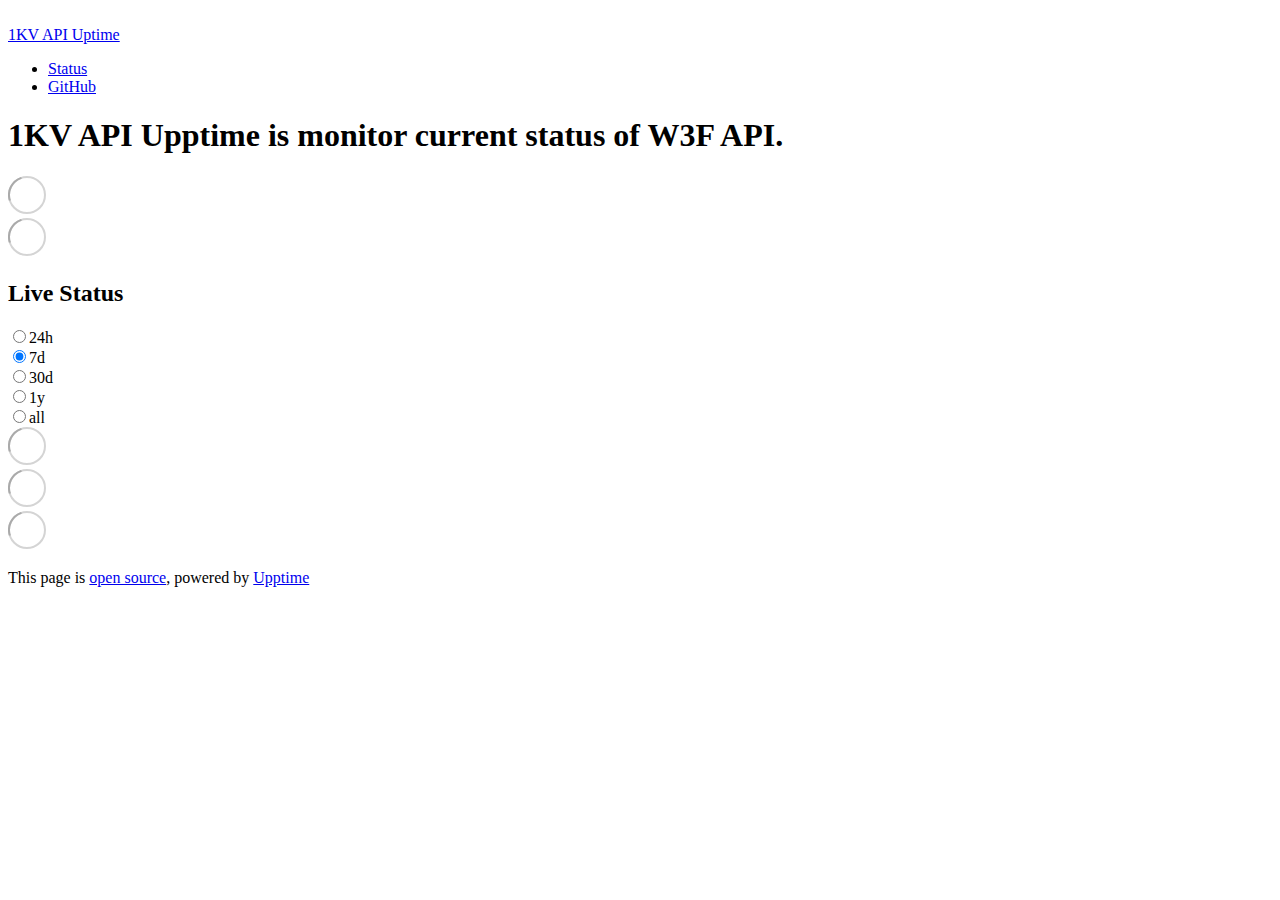
==== commit 9e90e785: "deploy: 0847035628aba63017f6092d37abf059adc92f06" ====
--- a/index.html
+++ b/index.html
@@ -1,4 +1,4 @@
-<!DOCTYPE html> <html lang=en> <head> <meta charset=utf-8> <meta content="width=device-width,initial-scale=1" name=viewport> <meta content=#333333 name=theme-color> <base href=/1KV_API/ > <link href=manifest.json rel=manifest crossorigin=use-credentials> <script>__SAPPER__={baseUrl:"/1KV_API",preloaded:[void 0,{}]};if('serviceWorker' in navigator)navigator.serviceWorker.register('/1KV_API/service-worker.js');(function(){try{eval("async function x(){}");var main="/1KV_API/client/client.af65759c.js"}catch(e){main="/1KV_API/client/legacy/client.4d81bffd.js"};var s=document.createElement("script");try{new Function("if(0)import('')")();s.src=main;s.type="module";s.crossOrigin="use-credentials";}catch(e){s.src="/1KV_API/client/shimport@2.0.5.js";s.setAttribute("data-main",main);}document.head.appendChild(s);}());</script> <link href=client/client-04be1abb.css rel=stylesheet><link href=client/createOctokit-865318f3.css rel=stylesheet><link href=client/index-5f8caab7.css rel=stylesheet> <title>1KV API Uptime</title><link href=https://ccris02.github.io/1KV_API/themes/dark.css rel=stylesheet data-svelte=svelte-ri9y7q><link href=https://ccris02.github.io/1KV_API/global.css rel=stylesheet data-svelte=svelte-ri9y7q><link href=https://raw.githubusercontent.com/koj-co/upptime/master/assets/icon.svg rel=icon data-svelte=svelte-ri9y7q type=image/svg><link href=/logo-192.png rel=icon data-svelte=svelte-ri9y7q type=image/png> <link href=/1KV_API/client/client.af65759c.js rel=modulepreload as=script crossorigin=use-credentials><link href=/1KV_API/client/client-04be1abb.css rel=preload as=style><link href=/1KV_API/client/index.c29efa79.js rel=modulepreload as=script crossorigin=use-credentials><link href=/1KV_API/client/createOctokit.e367d9c5.js rel=modulepreload as=script crossorigin=use-credentials><link href=/1KV_API/client/inject_styles.803b7e80.js rel=modulepreload as=script crossorigin=use-credentials><link href=/1KV_API/client/createOctokit-865318f3.css rel=preload as=style><link href=/1KV_API/client/index-5f8caab7.css rel=preload as=style></head> <body> <div id=sapper> <nav class=svelte-a08hsz><div class="svelte-a08hsz container"><div><a href=https://ccris02.github.io/1KV_API class="svelte-a08hsz logo"><img alt="" class=svelte-a08hsz src=https://raw.githubusercontent.com/ccris02/1KV_API/master/assets/VegasLifeLight.jpg> <div>1KV API Uptime</div></a></div> <ul class=svelte-a08hsz><li><a href=/1KV_API class=svelte-a08hsz>Status</a> <li><a href=https://github.com/ccris02/1KV_API class=svelte-a08hsz>GitHub</a> </li> </ul></div> </nav> <main class=container> <header class=svelte-ngkazm><h1><strong>1KV API Upptime</strong> is monitor current status of W3F API.</h1> </header> <section class=svelte-8lnl4f><div class="svelte-68jxue loading"><svg class=svelte-68jxue height=38 stroke=#aaa width=38 xmlns=http://www.w3.org/2000/svg><g fill=none fill-rule=evenodd><g stroke-width=2 transform="translate(1 1)"><circle cx=18 cy=18 r=18 stroke-opacity=.5></circle><path d="M36 18c0-9.94-8.06-18-18-18"><animateTransform attributeName=transform dur=1s from="0 18 18" repeatCount=indefinite to="360 18 18" type=rotate></animateTransform></path></g></g></svg></div> </section> <section class=svelte-8lnl4f><div class="svelte-68jxue loading"><svg class=svelte-68jxue height=38 stroke=#aaa width=38 xmlns=http://www.w3.org/2000/svg><g fill=none fill-rule=evenodd><g stroke-width=2 transform="translate(1 1)"><circle cx=18 cy=18 r=18 stroke-opacity=.5></circle><path d="M36 18c0-9.94-8.06-18-18-18"><animateTransform attributeName=transform dur=1s from="0 18 18" repeatCount=indefinite to="360 18 18" type=rotate></animateTransform></path></g></g></svg></div> </section> <div class="svelte-14gfn20 f changed"><h2>Live Status</h2> <form class="svelte-14gfn20 f r"><div><input class=svelte-14gfn20 id=data_day name=d type=radio value=day><label class=svelte-14gfn20 for=data_day>24h</label></div> <div><input class=svelte-14gfn20 id=data_week name=d type=radio value=week checked><label class=svelte-14gfn20 for=data_week>7d</label></div> <div><input class=svelte-14gfn20 id=data_month name=d type=radio value=month><label class=svelte-14gfn20 for=data_month>30d</label></div> <div><input class=svelte-14gfn20 id=data_year name=d type=radio value=year><label class=svelte-14gfn20 for=data_year>1y</label></div> <div><input class=svelte-14gfn20 id=data_all name=d type=radio value=all><label class=svelte-14gfn20 for=data_all>all</label></div></form></div> <section class="svelte-14gfn20 live-status"><div class="svelte-68jxue loading"><svg class=svelte-68jxue height=38 stroke=#aaa width=38 xmlns=http://www.w3.org/2000/svg><g fill=none fill-rule=evenodd><g stroke-width=2 transform="translate(1 1)"><circle cx=18 cy=18 r=18 stroke-opacity=.5></circle><path d="M36 18c0-9.94-8.06-18-18-18"><animateTransform attributeName=transform dur=1s from="0 18 18" repeatCount=indefinite to="360 18 18" type=rotate></animateTransform></path></g></g></svg></div> </section> <section><div class="svelte-68jxue loading"><svg class=svelte-68jxue height=38 stroke=#aaa width=38 xmlns=http://www.w3.org/2000/svg><g fill=none fill-rule=evenodd><g stroke-width=2 transform="translate(1 1)"><circle cx=18 cy=18 r=18 stroke-opacity=.5></circle><path d="M36 18c0-9.94-8.06-18-18-18"><animateTransform attributeName=transform dur=1s from="0 18 18" repeatCount=indefinite to="360 18 18" type=rotate></animateTransform></path></g></g></svg></div> </section> <section><div class="svelte-68jxue loading"><svg class=svelte-68jxue height=38 stroke=#aaa width=38 xmlns=http://www.w3.org/2000/svg><g fill=none fill-rule=evenodd><g stroke-width=2 transform="translate(1 1)"><circle cx=18 cy=18 r=18 stroke-opacity=.5></circle><path d="M36 18c0-9.94-8.06-18-18-18"><animateTransform attributeName=transform dur=1s from="0 18 18" repeatCount=indefinite to="360 18 18" type=rotate></animateTransform></path></g></g></svg></div></section></main> <footer class=svelte-jbr799><p>This page is <a href=https://github.com/ccris02/1KV_API>open source</a>, powered by <a href=https://upptime.js.org>Upptime</a></p> </footer></div> <script> try {
+<!DOCTYPE html> <html lang=en> <head> <meta charset=utf-8> <meta content="width=device-width,initial-scale=1" name=viewport> <meta content=#333333 name=theme-color> <base href=/1KV_API/ > <link href=manifest.json rel=manifest crossorigin=use-credentials> <script>__SAPPER__={baseUrl:"/1KV_API",preloaded:[void 0,{}]};if('serviceWorker' in navigator)navigator.serviceWorker.register('/1KV_API/service-worker.js');(function(){try{eval("async function x(){}");var main="/1KV_API/client/client.74d6e228.js"}catch(e){main="/1KV_API/client/legacy/client.af9b0903.js"};var s=document.createElement("script");try{new Function("if(0)import('')")();s.src=main;s.type="module";s.crossOrigin="use-credentials";}catch(e){s.src="/1KV_API/client/shimport@2.0.5.js";s.setAttribute("data-main",main);}document.head.appendChild(s);}());</script> <link href=client/client-04be1abb.css rel=stylesheet><link href=client/createOctokit-865318f3.css rel=stylesheet><link href=client/index-5f8caab7.css rel=stylesheet> <title>1KV API Uptime</title><link href=https://ccris02.github.io/1KV_API/themes/dark.css rel=stylesheet data-svelte=svelte-ri9y7q><link href=https://ccris02.github.io/1KV_API/global.css rel=stylesheet data-svelte=svelte-ri9y7q><link href=https://raw.githubusercontent.com/koj-co/upptime/master/assets/icon.svg rel=icon data-svelte=svelte-ri9y7q type=image/svg><link href=/logo-192.png rel=icon data-svelte=svelte-ri9y7q type=image/png> <link href=/1KV_API/client/client.74d6e228.js rel=modulepreload as=script crossorigin=use-credentials><link href=/1KV_API/client/client-04be1abb.css rel=preload as=style><link href=/1KV_API/client/index.da86f185.js rel=modulepreload as=script crossorigin=use-credentials><link href=/1KV_API/client/createOctokit.4ac35c30.js rel=modulepreload as=script crossorigin=use-credentials><link href=/1KV_API/client/inject_styles.803b7e80.js rel=modulepreload as=script crossorigin=use-credentials><link href=/1KV_API/client/createOctokit-865318f3.css rel=preload as=style><link href=/1KV_API/client/index-5f8caab7.css rel=preload as=style></head> <body> <div id=sapper> <nav class=svelte-a08hsz><div class="svelte-a08hsz container"><div><a href=https://ccris02.github.io/1KV_API class="svelte-a08hsz logo"><img alt="" class=svelte-a08hsz src=https://raw.githubusercontent.com/ccris02/1KV_API/master/assets/VegasLifeLight.jpg> <div>1KV API Uptime</div></a></div> <ul class=svelte-a08hsz><li><a href=/1KV_API class=svelte-a08hsz>Status</a> <li><a href=https://github.com/ccris02/1KV_API class=svelte-a08hsz>GitHub</a> </li> </ul></div> </nav> <main class=container> <header class=svelte-ngkazm><h1><strong>1KV API Upptime</strong> is monitor current status of W3F API.</h1> </header> <section class=svelte-8lnl4f><div class="svelte-68jxue loading"><svg class=svelte-68jxue height=38 stroke=#aaa width=38 xmlns=http://www.w3.org/2000/svg><g fill=none fill-rule=evenodd><g stroke-width=2 transform="translate(1 1)"><circle cx=18 cy=18 r=18 stroke-opacity=.5></circle><path d="M36 18c0-9.94-8.06-18-18-18"><animateTransform attributeName=transform dur=1s from="0 18 18" repeatCount=indefinite to="360 18 18" type=rotate></animateTransform></path></g></g></svg></div> </section> <section class=svelte-8lnl4f><div class="svelte-68jxue loading"><svg class=svelte-68jxue height=38 stroke=#aaa width=38 xmlns=http://www.w3.org/2000/svg><g fill=none fill-rule=evenodd><g stroke-width=2 transform="translate(1 1)"><circle cx=18 cy=18 r=18 stroke-opacity=.5></circle><path d="M36 18c0-9.94-8.06-18-18-18"><animateTransform attributeName=transform dur=1s from="0 18 18" repeatCount=indefinite to="360 18 18" type=rotate></animateTransform></path></g></g></svg></div> </section> <div class="svelte-14gfn20 f changed"><h2>Live Status</h2> <form class="svelte-14gfn20 f r"><div><input class=svelte-14gfn20 id=data_day name=d type=radio value=day><label class=svelte-14gfn20 for=data_day>24h</label></div> <div><input class=svelte-14gfn20 id=data_week name=d type=radio value=week checked><label class=svelte-14gfn20 for=data_week>7d</label></div> <div><input class=svelte-14gfn20 id=data_month name=d type=radio value=month><label class=svelte-14gfn20 for=data_month>30d</label></div> <div><input class=svelte-14gfn20 id=data_year name=d type=radio value=year><label class=svelte-14gfn20 for=data_year>1y</label></div> <div><input class=svelte-14gfn20 id=data_all name=d type=radio value=all><label class=svelte-14gfn20 for=data_all>all</label></div></form></div> <section class="svelte-14gfn20 live-status"><div class="svelte-68jxue loading"><svg class=svelte-68jxue height=38 stroke=#aaa width=38 xmlns=http://www.w3.org/2000/svg><g fill=none fill-rule=evenodd><g stroke-width=2 transform="translate(1 1)"><circle cx=18 cy=18 r=18 stroke-opacity=.5></circle><path d="M36 18c0-9.94-8.06-18-18-18"><animateTransform attributeName=transform dur=1s from="0 18 18" repeatCount=indefinite to="360 18 18" type=rotate></animateTransform></path></g></g></svg></div> </section> <section><div class="svelte-68jxue loading"><svg class=svelte-68jxue height=38 stroke=#aaa width=38 xmlns=http://www.w3.org/2000/svg><g fill=none fill-rule=evenodd><g stroke-width=2 transform="translate(1 1)"><circle cx=18 cy=18 r=18 stroke-opacity=.5></circle><path d="M36 18c0-9.94-8.06-18-18-18"><animateTransform attributeName=transform dur=1s from="0 18 18" repeatCount=indefinite to="360 18 18" type=rotate></animateTransform></path></g></g></svg></div> </section> <section><div class="svelte-68jxue loading"><svg class=svelte-68jxue height=38 stroke=#aaa width=38 xmlns=http://www.w3.org/2000/svg><g fill=none fill-rule=evenodd><g stroke-width=2 transform="translate(1 1)"><circle cx=18 cy=18 r=18 stroke-opacity=.5></circle><path d="M36 18c0-9.94-8.06-18-18-18"><animateTransform attributeName=transform dur=1s from="0 18 18" repeatCount=indefinite to="360 18 18" type=rotate></animateTransform></path></g></g></svg></div></section></main> <footer class=svelte-jbr799><p>This page is <a href=https://github.com/ccris02/1KV_API>open source</a>, powered by <a href=https://upptime.js.org>Upptime</a></p> </footer></div> <script> try {
         if (typeof window !== "undefined" && window.navigator && navigator.serviceWorker) {
           navigator.serviceWorker.getRegistrations().then(function (registrations) {
             for (let registration of registrations) {
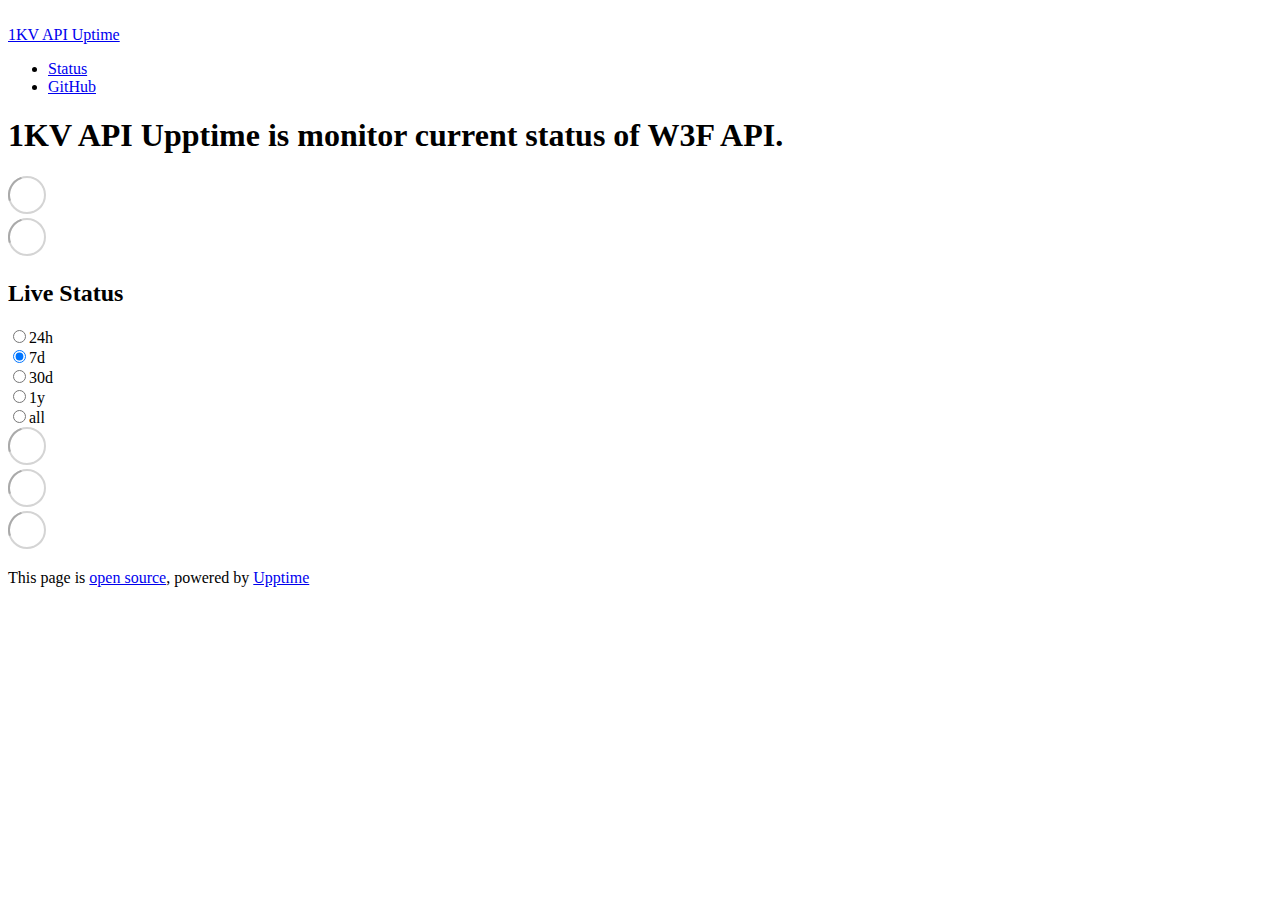
==== commit c06ed482: "deploy: b05361ab3a98cfa60bb8b9e6ee066693be88134f" ====
--- a/index.html
+++ b/index.html
@@ -1,4 +1,4 @@
-<!DOCTYPE html> <html lang=en> <head> <meta charset=utf-8> <meta content="width=device-width,initial-scale=1" name=viewport> <meta content=#333333 name=theme-color> <base href=/1KV_API/ > <link href=manifest.json rel=manifest crossorigin=use-credentials> <script>__SAPPER__={baseUrl:"/1KV_API",preloaded:[void 0,{}]};if('serviceWorker' in navigator)navigator.serviceWorker.register('/1KV_API/service-worker.js');(function(){try{eval("async function x(){}");var main="/1KV_API/client/client.74d6e228.js"}catch(e){main="/1KV_API/client/legacy/client.af9b0903.js"};var s=document.createElement("script");try{new Function("if(0)import('')")();s.src=main;s.type="module";s.crossOrigin="use-credentials";}catch(e){s.src="/1KV_API/client/shimport@2.0.5.js";s.setAttribute("data-main",main);}document.head.appendChild(s);}());</script> <link href=client/client-04be1abb.css rel=stylesheet><link href=client/createOctokit-865318f3.css rel=stylesheet><link href=client/index-5f8caab7.css rel=stylesheet> <title>1KV API Uptime</title><link href=https://ccris02.github.io/1KV_API/themes/dark.css rel=stylesheet data-svelte=svelte-ri9y7q><link href=https://ccris02.github.io/1KV_API/global.css rel=stylesheet data-svelte=svelte-ri9y7q><link href=https://raw.githubusercontent.com/koj-co/upptime/master/assets/icon.svg rel=icon data-svelte=svelte-ri9y7q type=image/svg><link href=/logo-192.png rel=icon data-svelte=svelte-ri9y7q type=image/png> <link href=/1KV_API/client/client.74d6e228.js rel=modulepreload as=script crossorigin=use-credentials><link href=/1KV_API/client/client-04be1abb.css rel=preload as=style><link href=/1KV_API/client/index.da86f185.js rel=modulepreload as=script crossorigin=use-credentials><link href=/1KV_API/client/createOctokit.4ac35c30.js rel=modulepreload as=script crossorigin=use-credentials><link href=/1KV_API/client/inject_styles.803b7e80.js rel=modulepreload as=script crossorigin=use-credentials><link href=/1KV_API/client/createOctokit-865318f3.css rel=preload as=style><link href=/1KV_API/client/index-5f8caab7.css rel=preload as=style></head> <body> <div id=sapper> <nav class=svelte-a08hsz><div class="svelte-a08hsz container"><div><a href=https://ccris02.github.io/1KV_API class="svelte-a08hsz logo"><img alt="" class=svelte-a08hsz src=https://raw.githubusercontent.com/ccris02/1KV_API/master/assets/VegasLifeLight.jpg> <div>1KV API Uptime</div></a></div> <ul class=svelte-a08hsz><li><a href=/1KV_API class=svelte-a08hsz>Status</a> <li><a href=https://github.com/ccris02/1KV_API class=svelte-a08hsz>GitHub</a> </li> </ul></div> </nav> <main class=container> <header class=svelte-ngkazm><h1><strong>1KV API Upptime</strong> is monitor current status of W3F API.</h1> </header> <section class=svelte-8lnl4f><div class="svelte-68jxue loading"><svg class=svelte-68jxue height=38 stroke=#aaa width=38 xmlns=http://www.w3.org/2000/svg><g fill=none fill-rule=evenodd><g stroke-width=2 transform="translate(1 1)"><circle cx=18 cy=18 r=18 stroke-opacity=.5></circle><path d="M36 18c0-9.94-8.06-18-18-18"><animateTransform attributeName=transform dur=1s from="0 18 18" repeatCount=indefinite to="360 18 18" type=rotate></animateTransform></path></g></g></svg></div> </section> <section class=svelte-8lnl4f><div class="svelte-68jxue loading"><svg class=svelte-68jxue height=38 stroke=#aaa width=38 xmlns=http://www.w3.org/2000/svg><g fill=none fill-rule=evenodd><g stroke-width=2 transform="translate(1 1)"><circle cx=18 cy=18 r=18 stroke-opacity=.5></circle><path d="M36 18c0-9.94-8.06-18-18-18"><animateTransform attributeName=transform dur=1s from="0 18 18" repeatCount=indefinite to="360 18 18" type=rotate></animateTransform></path></g></g></svg></div> </section> <div class="svelte-14gfn20 f changed"><h2>Live Status</h2> <form class="svelte-14gfn20 f r"><div><input class=svelte-14gfn20 id=data_day name=d type=radio value=day><label class=svelte-14gfn20 for=data_day>24h</label></div> <div><input class=svelte-14gfn20 id=data_week name=d type=radio value=week checked><label class=svelte-14gfn20 for=data_week>7d</label></div> <div><input class=svelte-14gfn20 id=data_month name=d type=radio value=month><label class=svelte-14gfn20 for=data_month>30d</label></div> <div><input class=svelte-14gfn20 id=data_year name=d type=radio value=year><label class=svelte-14gfn20 for=data_year>1y</label></div> <div><input class=svelte-14gfn20 id=data_all name=d type=radio value=all><label class=svelte-14gfn20 for=data_all>all</label></div></form></div> <section class="svelte-14gfn20 live-status"><div class="svelte-68jxue loading"><svg class=svelte-68jxue height=38 stroke=#aaa width=38 xmlns=http://www.w3.org/2000/svg><g fill=none fill-rule=evenodd><g stroke-width=2 transform="translate(1 1)"><circle cx=18 cy=18 r=18 stroke-opacity=.5></circle><path d="M36 18c0-9.94-8.06-18-18-18"><animateTransform attributeName=transform dur=1s from="0 18 18" repeatCount=indefinite to="360 18 18" type=rotate></animateTransform></path></g></g></svg></div> </section> <section><div class="svelte-68jxue loading"><svg class=svelte-68jxue height=38 stroke=#aaa width=38 xmlns=http://www.w3.org/2000/svg><g fill=none fill-rule=evenodd><g stroke-width=2 transform="translate(1 1)"><circle cx=18 cy=18 r=18 stroke-opacity=.5></circle><path d="M36 18c0-9.94-8.06-18-18-18"><animateTransform attributeName=transform dur=1s from="0 18 18" repeatCount=indefinite to="360 18 18" type=rotate></animateTransform></path></g></g></svg></div> </section> <section><div class="svelte-68jxue loading"><svg class=svelte-68jxue height=38 stroke=#aaa width=38 xmlns=http://www.w3.org/2000/svg><g fill=none fill-rule=evenodd><g stroke-width=2 transform="translate(1 1)"><circle cx=18 cy=18 r=18 stroke-opacity=.5></circle><path d="M36 18c0-9.94-8.06-18-18-18"><animateTransform attributeName=transform dur=1s from="0 18 18" repeatCount=indefinite to="360 18 18" type=rotate></animateTransform></path></g></g></svg></div></section></main> <footer class=svelte-jbr799><p>This page is <a href=https://github.com/ccris02/1KV_API>open source</a>, powered by <a href=https://upptime.js.org>Upptime</a></p> </footer></div> <script> try {
+<!DOCTYPE html> <html lang=en> <head> <meta charset=utf-8> <meta content="width=device-width,initial-scale=1" name=viewport> <meta content=#333333 name=theme-color> <base href=/1KV_API/ > <link href=manifest.json rel=manifest crossorigin=use-credentials> <script>__SAPPER__={baseUrl:"/1KV_API",preloaded:[void 0,{}]};if('serviceWorker' in navigator)navigator.serviceWorker.register('/1KV_API/service-worker.js');(function(){try{eval("async function x(){}");var main="/1KV_API/client/client.981cf294.js"}catch(e){main="/1KV_API/client/legacy/client.ee6c326f.js"};var s=document.createElement("script");try{new Function("if(0)import('')")();s.src=main;s.type="module";s.crossOrigin="use-credentials";}catch(e){s.src="/1KV_API/client/shimport@2.0.5.js";s.setAttribute("data-main",main);}document.head.appendChild(s);}());</script> <link href=client/client-04be1abb.css rel=stylesheet><link href=client/createOctokit-865318f3.css rel=stylesheet><link href=client/index-5f8caab7.css rel=stylesheet> <title>1KV API Uptime</title><link href=https://ccris02.github.io/1KV_API/themes/dark.css rel=stylesheet data-svelte=svelte-ri9y7q><link href=https://ccris02.github.io/1KV_API/global.css rel=stylesheet data-svelte=svelte-ri9y7q><link href=https://raw.githubusercontent.com/koj-co/upptime/master/assets/icon.svg rel=icon data-svelte=svelte-ri9y7q type=image/svg><link href=/logo-192.png rel=icon data-svelte=svelte-ri9y7q type=image/png> <link href=/1KV_API/client/client.981cf294.js rel=modulepreload as=script crossorigin=use-credentials><link href=/1KV_API/client/client-04be1abb.css rel=preload as=style><link href=/1KV_API/client/index.68bfb908.js rel=modulepreload as=script crossorigin=use-credentials><link href=/1KV_API/client/createOctokit.b8debcff.js rel=modulepreload as=script crossorigin=use-credentials><link href=/1KV_API/client/inject_styles.803b7e80.js rel=modulepreload as=script crossorigin=use-credentials><link href=/1KV_API/client/createOctokit-865318f3.css rel=preload as=style><link href=/1KV_API/client/index-5f8caab7.css rel=preload as=style></head> <body> <div id=sapper> <nav class=svelte-a08hsz><div class="svelte-a08hsz container"><div><a href=https://ccris02.github.io/1KV_API class="svelte-a08hsz logo"><img alt="" class=svelte-a08hsz src=https://raw.githubusercontent.com/ccris02/1KV_API/master/assets/VegasLifeLight.jpg> <div>1KV API Uptime</div></a></div> <ul class=svelte-a08hsz><li><a href=/1KV_API class=svelte-a08hsz>Status</a> <li><a href=https://github.com/ccris02/1KV_API class=svelte-a08hsz>GitHub</a> </li> </ul></div> </nav> <main class=container> <header class=svelte-ngkazm><h1><strong>1KV API Upptime</strong> is monitor current status of W3F API.</h1> </header> <section class=svelte-8lnl4f><div class="svelte-68jxue loading"><svg class=svelte-68jxue height=38 stroke=#aaa width=38 xmlns=http://www.w3.org/2000/svg><g fill=none fill-rule=evenodd><g stroke-width=2 transform="translate(1 1)"><circle cx=18 cy=18 r=18 stroke-opacity=.5></circle><path d="M36 18c0-9.94-8.06-18-18-18"><animateTransform attributeName=transform dur=1s from="0 18 18" repeatCount=indefinite to="360 18 18" type=rotate></animateTransform></path></g></g></svg></div> </section> <section class=svelte-8lnl4f><div class="svelte-68jxue loading"><svg class=svelte-68jxue height=38 stroke=#aaa width=38 xmlns=http://www.w3.org/2000/svg><g fill=none fill-rule=evenodd><g stroke-width=2 transform="translate(1 1)"><circle cx=18 cy=18 r=18 stroke-opacity=.5></circle><path d="M36 18c0-9.94-8.06-18-18-18"><animateTransform attributeName=transform dur=1s from="0 18 18" repeatCount=indefinite to="360 18 18" type=rotate></animateTransform></path></g></g></svg></div> </section> <div class="svelte-14gfn20 f changed"><h2>Live Status</h2> <form class="svelte-14gfn20 f r"><div><input class=svelte-14gfn20 id=data_day name=d type=radio value=day><label class=svelte-14gfn20 for=data_day>24h</label></div> <div><input class=svelte-14gfn20 id=data_week name=d type=radio value=week checked><label class=svelte-14gfn20 for=data_week>7d</label></div> <div><input class=svelte-14gfn20 id=data_month name=d type=radio value=month><label class=svelte-14gfn20 for=data_month>30d</label></div> <div><input class=svelte-14gfn20 id=data_year name=d type=radio value=year><label class=svelte-14gfn20 for=data_year>1y</label></div> <div><input class=svelte-14gfn20 id=data_all name=d type=radio value=all><label class=svelte-14gfn20 for=data_all>all</label></div></form></div> <section class="svelte-14gfn20 live-status"><div class="svelte-68jxue loading"><svg class=svelte-68jxue height=38 stroke=#aaa width=38 xmlns=http://www.w3.org/2000/svg><g fill=none fill-rule=evenodd><g stroke-width=2 transform="translate(1 1)"><circle cx=18 cy=18 r=18 stroke-opacity=.5></circle><path d="M36 18c0-9.94-8.06-18-18-18"><animateTransform attributeName=transform dur=1s from="0 18 18" repeatCount=indefinite to="360 18 18" type=rotate></animateTransform></path></g></g></svg></div> </section> <section><div class="svelte-68jxue loading"><svg class=svelte-68jxue height=38 stroke=#aaa width=38 xmlns=http://www.w3.org/2000/svg><g fill=none fill-rule=evenodd><g stroke-width=2 transform="translate(1 1)"><circle cx=18 cy=18 r=18 stroke-opacity=.5></circle><path d="M36 18c0-9.94-8.06-18-18-18"><animateTransform attributeName=transform dur=1s from="0 18 18" repeatCount=indefinite to="360 18 18" type=rotate></animateTransform></path></g></g></svg></div> </section> <section><div class="svelte-68jxue loading"><svg class=svelte-68jxue height=38 stroke=#aaa width=38 xmlns=http://www.w3.org/2000/svg><g fill=none fill-rule=evenodd><g stroke-width=2 transform="translate(1 1)"><circle cx=18 cy=18 r=18 stroke-opacity=.5></circle><path d="M36 18c0-9.94-8.06-18-18-18"><animateTransform attributeName=transform dur=1s from="0 18 18" repeatCount=indefinite to="360 18 18" type=rotate></animateTransform></path></g></g></svg></div></section></main> <footer class=svelte-jbr799><p>This page is <a href=https://github.com/ccris02/1KV_API>open source</a>, powered by <a href=https://upptime.js.org>Upptime</a></p> </footer></div> <script> try {
         if (typeof window !== "undefined" && window.navigator && navigator.serviceWorker) {
           navigator.serviceWorker.getRegistrations().then(function (registrations) {
             for (let registration of registrations) {
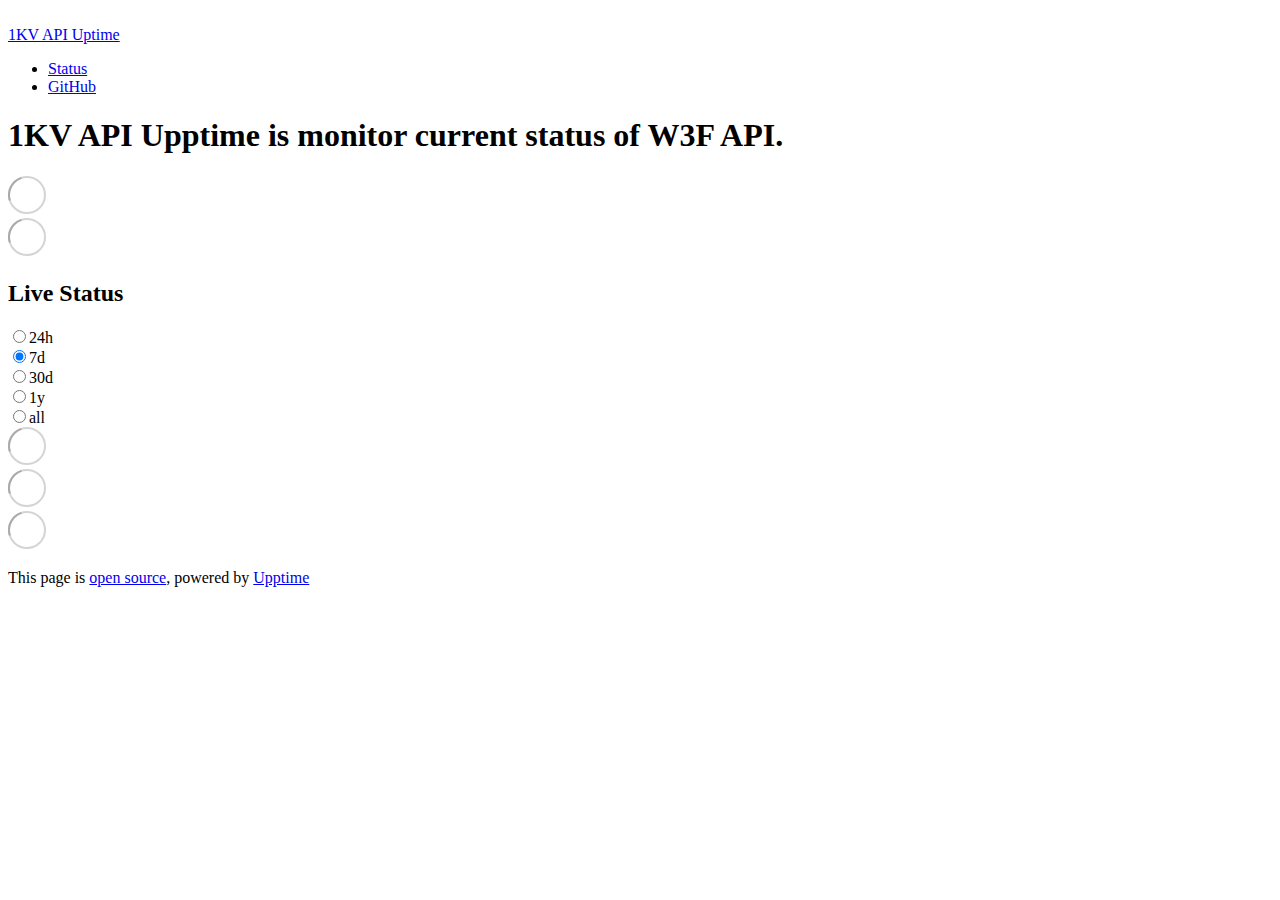
==== commit 93de7f3c: "deploy: 74c34604ef959fda0b00a5765247535048f7d125" ====
--- a/index.html
+++ b/index.html
@@ -1,4 +1,4 @@
-<!DOCTYPE html> <html lang=en> <head> <meta charset=utf-8> <meta content="width=device-width,initial-scale=1" name=viewport> <meta content=#333333 name=theme-color> <base href=/1KV_API/ > <link href=manifest.json rel=manifest crossorigin=use-credentials> <script>__SAPPER__={baseUrl:"/1KV_API",preloaded:[void 0,{}]};if('serviceWorker' in navigator)navigator.serviceWorker.register('/1KV_API/service-worker.js');(function(){try{eval("async function x(){}");var main="/1KV_API/client/client.981cf294.js"}catch(e){main="/1KV_API/client/legacy/client.ee6c326f.js"};var s=document.createElement("script");try{new Function("if(0)import('')")();s.src=main;s.type="module";s.crossOrigin="use-credentials";}catch(e){s.src="/1KV_API/client/shimport@2.0.5.js";s.setAttribute("data-main",main);}document.head.appendChild(s);}());</script> <link href=client/client-04be1abb.css rel=stylesheet><link href=client/createOctokit-865318f3.css rel=stylesheet><link href=client/index-5f8caab7.css rel=stylesheet> <title>1KV API Uptime</title><link href=https://ccris02.github.io/1KV_API/themes/dark.css rel=stylesheet data-svelte=svelte-ri9y7q><link href=https://ccris02.github.io/1KV_API/global.css rel=stylesheet data-svelte=svelte-ri9y7q><link href=https://raw.githubusercontent.com/koj-co/upptime/master/assets/icon.svg rel=icon data-svelte=svelte-ri9y7q type=image/svg><link href=/logo-192.png rel=icon data-svelte=svelte-ri9y7q type=image/png> <link href=/1KV_API/client/client.981cf294.js rel=modulepreload as=script crossorigin=use-credentials><link href=/1KV_API/client/client-04be1abb.css rel=preload as=style><link href=/1KV_API/client/index.68bfb908.js rel=modulepreload as=script crossorigin=use-credentials><link href=/1KV_API/client/createOctokit.b8debcff.js rel=modulepreload as=script crossorigin=use-credentials><link href=/1KV_API/client/inject_styles.803b7e80.js rel=modulepreload as=script crossorigin=use-credentials><link href=/1KV_API/client/createOctokit-865318f3.css rel=preload as=style><link href=/1KV_API/client/index-5f8caab7.css rel=preload as=style></head> <body> <div id=sapper> <nav class=svelte-a08hsz><div class="svelte-a08hsz container"><div><a href=https://ccris02.github.io/1KV_API class="svelte-a08hsz logo"><img alt="" class=svelte-a08hsz src=https://raw.githubusercontent.com/ccris02/1KV_API/master/assets/VegasLifeLight.jpg> <div>1KV API Uptime</div></a></div> <ul class=svelte-a08hsz><li><a href=/1KV_API class=svelte-a08hsz>Status</a> <li><a href=https://github.com/ccris02/1KV_API class=svelte-a08hsz>GitHub</a> </li> </ul></div> </nav> <main class=container> <header class=svelte-ngkazm><h1><strong>1KV API Upptime</strong> is monitor current status of W3F API.</h1> </header> <section class=svelte-8lnl4f><div class="svelte-68jxue loading"><svg class=svelte-68jxue height=38 stroke=#aaa width=38 xmlns=http://www.w3.org/2000/svg><g fill=none fill-rule=evenodd><g stroke-width=2 transform="translate(1 1)"><circle cx=18 cy=18 r=18 stroke-opacity=.5></circle><path d="M36 18c0-9.94-8.06-18-18-18"><animateTransform attributeName=transform dur=1s from="0 18 18" repeatCount=indefinite to="360 18 18" type=rotate></animateTransform></path></g></g></svg></div> </section> <section class=svelte-8lnl4f><div class="svelte-68jxue loading"><svg class=svelte-68jxue height=38 stroke=#aaa width=38 xmlns=http://www.w3.org/2000/svg><g fill=none fill-rule=evenodd><g stroke-width=2 transform="translate(1 1)"><circle cx=18 cy=18 r=18 stroke-opacity=.5></circle><path d="M36 18c0-9.94-8.06-18-18-18"><animateTransform attributeName=transform dur=1s from="0 18 18" repeatCount=indefinite to="360 18 18" type=rotate></animateTransform></path></g></g></svg></div> </section> <div class="svelte-14gfn20 f changed"><h2>Live Status</h2> <form class="svelte-14gfn20 f r"><div><input class=svelte-14gfn20 id=data_day name=d type=radio value=day><label class=svelte-14gfn20 for=data_day>24h</label></div> <div><input class=svelte-14gfn20 id=data_week name=d type=radio value=week checked><label class=svelte-14gfn20 for=data_week>7d</label></div> <div><input class=svelte-14gfn20 id=data_month name=d type=radio value=month><label class=svelte-14gfn20 for=data_month>30d</label></div> <div><input class=svelte-14gfn20 id=data_year name=d type=radio value=year><label class=svelte-14gfn20 for=data_year>1y</label></div> <div><input class=svelte-14gfn20 id=data_all name=d type=radio value=all><label class=svelte-14gfn20 for=data_all>all</label></div></form></div> <section class="svelte-14gfn20 live-status"><div class="svelte-68jxue loading"><svg class=svelte-68jxue height=38 stroke=#aaa width=38 xmlns=http://www.w3.org/2000/svg><g fill=none fill-rule=evenodd><g stroke-width=2 transform="translate(1 1)"><circle cx=18 cy=18 r=18 stroke-opacity=.5></circle><path d="M36 18c0-9.94-8.06-18-18-18"><animateTransform attributeName=transform dur=1s from="0 18 18" repeatCount=indefinite to="360 18 18" type=rotate></animateTransform></path></g></g></svg></div> </section> <section><div class="svelte-68jxue loading"><svg class=svelte-68jxue height=38 stroke=#aaa width=38 xmlns=http://www.w3.org/2000/svg><g fill=none fill-rule=evenodd><g stroke-width=2 transform="translate(1 1)"><circle cx=18 cy=18 r=18 stroke-opacity=.5></circle><path d="M36 18c0-9.94-8.06-18-18-18"><animateTransform attributeName=transform dur=1s from="0 18 18" repeatCount=indefinite to="360 18 18" type=rotate></animateTransform></path></g></g></svg></div> </section> <section><div class="svelte-68jxue loading"><svg class=svelte-68jxue height=38 stroke=#aaa width=38 xmlns=http://www.w3.org/2000/svg><g fill=none fill-rule=evenodd><g stroke-width=2 transform="translate(1 1)"><circle cx=18 cy=18 r=18 stroke-opacity=.5></circle><path d="M36 18c0-9.94-8.06-18-18-18"><animateTransform attributeName=transform dur=1s from="0 18 18" repeatCount=indefinite to="360 18 18" type=rotate></animateTransform></path></g></g></svg></div></section></main> <footer class=svelte-jbr799><p>This page is <a href=https://github.com/ccris02/1KV_API>open source</a>, powered by <a href=https://upptime.js.org>Upptime</a></p> </footer></div> <script> try {
+<!DOCTYPE html> <html lang=en> <head> <meta charset=utf-8> <meta content="width=device-width,initial-scale=1" name=viewport> <meta content=#333333 name=theme-color> <base href=/1KV_API/ > <link href=manifest.json rel=manifest crossorigin=use-credentials> <script>__SAPPER__={baseUrl:"/1KV_API",preloaded:[void 0,{}]};if('serviceWorker' in navigator)navigator.serviceWorker.register('/1KV_API/service-worker.js');(function(){try{eval("async function x(){}");var main="/1KV_API/client/client.a00b4bce.js"}catch(e){main="/1KV_API/client/legacy/client.43511751.js"};var s=document.createElement("script");try{new Function("if(0)import('')")();s.src=main;s.type="module";s.crossOrigin="use-credentials";}catch(e){s.src="/1KV_API/client/shimport@2.0.5.js";s.setAttribute("data-main",main);}document.head.appendChild(s);}());</script> <link href=client/client-04be1abb.css rel=stylesheet><link href=client/createOctokit-865318f3.css rel=stylesheet><link href=client/index-5f8caab7.css rel=stylesheet> <title>1KV API Uptime</title><link href=https://ccris02.github.io/1KV_API/themes/dark.css rel=stylesheet data-svelte=svelte-ri9y7q><link href=https://ccris02.github.io/1KV_API/global.css rel=stylesheet data-svelte=svelte-ri9y7q><link href=https://raw.githubusercontent.com/koj-co/upptime/master/assets/icon.svg rel=icon data-svelte=svelte-ri9y7q type=image/svg><link href=/logo-192.png rel=icon data-svelte=svelte-ri9y7q type=image/png> <link href=/1KV_API/client/client.a00b4bce.js rel=modulepreload as=script crossorigin=use-credentials><link href=/1KV_API/client/client-04be1abb.css rel=preload as=style><link href=/1KV_API/client/index.a03189e8.js rel=modulepreload as=script crossorigin=use-credentials><link href=/1KV_API/client/createOctokit.f810210e.js rel=modulepreload as=script crossorigin=use-credentials><link href=/1KV_API/client/inject_styles.803b7e80.js rel=modulepreload as=script crossorigin=use-credentials><link href=/1KV_API/client/createOctokit-865318f3.css rel=preload as=style><link href=/1KV_API/client/index-5f8caab7.css rel=preload as=style></head> <body> <div id=sapper> <nav class=svelte-a08hsz><div class="svelte-a08hsz container"><div><a href=https://ccris02.github.io/1KV_API class="svelte-a08hsz logo"><img alt="" class=svelte-a08hsz src=https://raw.githubusercontent.com/ccris02/1KV_API/master/assets/VegasLifeLight.jpg> <div>1KV API Uptime</div></a></div> <ul class=svelte-a08hsz><li><a href=/1KV_API class=svelte-a08hsz>Status</a> <li><a href=https://github.com/ccris02/1KV_API class=svelte-a08hsz>GitHub</a> </li> </ul></div> </nav> <main class=container> <header class=svelte-ngkazm><h1><strong>1KV API Upptime</strong> is monitor current status of W3F API.</h1> </header> <section class=svelte-8lnl4f><div class="svelte-68jxue loading"><svg class=svelte-68jxue height=38 stroke=#aaa width=38 xmlns=http://www.w3.org/2000/svg><g fill=none fill-rule=evenodd><g stroke-width=2 transform="translate(1 1)"><circle cx=18 cy=18 r=18 stroke-opacity=.5></circle><path d="M36 18c0-9.94-8.06-18-18-18"><animateTransform attributeName=transform dur=1s from="0 18 18" repeatCount=indefinite to="360 18 18" type=rotate></animateTransform></path></g></g></svg></div> </section> <section class=svelte-8lnl4f><div class="svelte-68jxue loading"><svg class=svelte-68jxue height=38 stroke=#aaa width=38 xmlns=http://www.w3.org/2000/svg><g fill=none fill-rule=evenodd><g stroke-width=2 transform="translate(1 1)"><circle cx=18 cy=18 r=18 stroke-opacity=.5></circle><path d="M36 18c0-9.94-8.06-18-18-18"><animateTransform attributeName=transform dur=1s from="0 18 18" repeatCount=indefinite to="360 18 18" type=rotate></animateTransform></path></g></g></svg></div> </section> <div class="svelte-14gfn20 f changed"><h2>Live Status</h2> <form class="svelte-14gfn20 f r"><div><input class=svelte-14gfn20 id=data_day name=d type=radio value=day><label class=svelte-14gfn20 for=data_day>24h</label></div> <div><input class=svelte-14gfn20 id=data_week name=d type=radio value=week checked><label class=svelte-14gfn20 for=data_week>7d</label></div> <div><input class=svelte-14gfn20 id=data_month name=d type=radio value=month><label class=svelte-14gfn20 for=data_month>30d</label></div> <div><input class=svelte-14gfn20 id=data_year name=d type=radio value=year><label class=svelte-14gfn20 for=data_year>1y</label></div> <div><input class=svelte-14gfn20 id=data_all name=d type=radio value=all><label class=svelte-14gfn20 for=data_all>all</label></div></form></div> <section class="svelte-14gfn20 live-status"><div class="svelte-68jxue loading"><svg class=svelte-68jxue height=38 stroke=#aaa width=38 xmlns=http://www.w3.org/2000/svg><g fill=none fill-rule=evenodd><g stroke-width=2 transform="translate(1 1)"><circle cx=18 cy=18 r=18 stroke-opacity=.5></circle><path d="M36 18c0-9.94-8.06-18-18-18"><animateTransform attributeName=transform dur=1s from="0 18 18" repeatCount=indefinite to="360 18 18" type=rotate></animateTransform></path></g></g></svg></div> </section> <section><div class="svelte-68jxue loading"><svg class=svelte-68jxue height=38 stroke=#aaa width=38 xmlns=http://www.w3.org/2000/svg><g fill=none fill-rule=evenodd><g stroke-width=2 transform="translate(1 1)"><circle cx=18 cy=18 r=18 stroke-opacity=.5></circle><path d="M36 18c0-9.94-8.06-18-18-18"><animateTransform attributeName=transform dur=1s from="0 18 18" repeatCount=indefinite to="360 18 18" type=rotate></animateTransform></path></g></g></svg></div> </section> <section><div class="svelte-68jxue loading"><svg class=svelte-68jxue height=38 stroke=#aaa width=38 xmlns=http://www.w3.org/2000/svg><g fill=none fill-rule=evenodd><g stroke-width=2 transform="translate(1 1)"><circle cx=18 cy=18 r=18 stroke-opacity=.5></circle><path d="M36 18c0-9.94-8.06-18-18-18"><animateTransform attributeName=transform dur=1s from="0 18 18" repeatCount=indefinite to="360 18 18" type=rotate></animateTransform></path></g></g></svg></div></section></main> <footer class=svelte-jbr799><p>This page is <a href=https://github.com/ccris02/1KV_API>open source</a>, powered by <a href=https://upptime.js.org>Upptime</a></p> </footer></div> <script> try {
         if (typeof window !== "undefined" && window.navigator && navigator.serviceWorker) {
           navigator.serviceWorker.getRegistrations().then(function (registrations) {
             for (let registration of registrations) {
